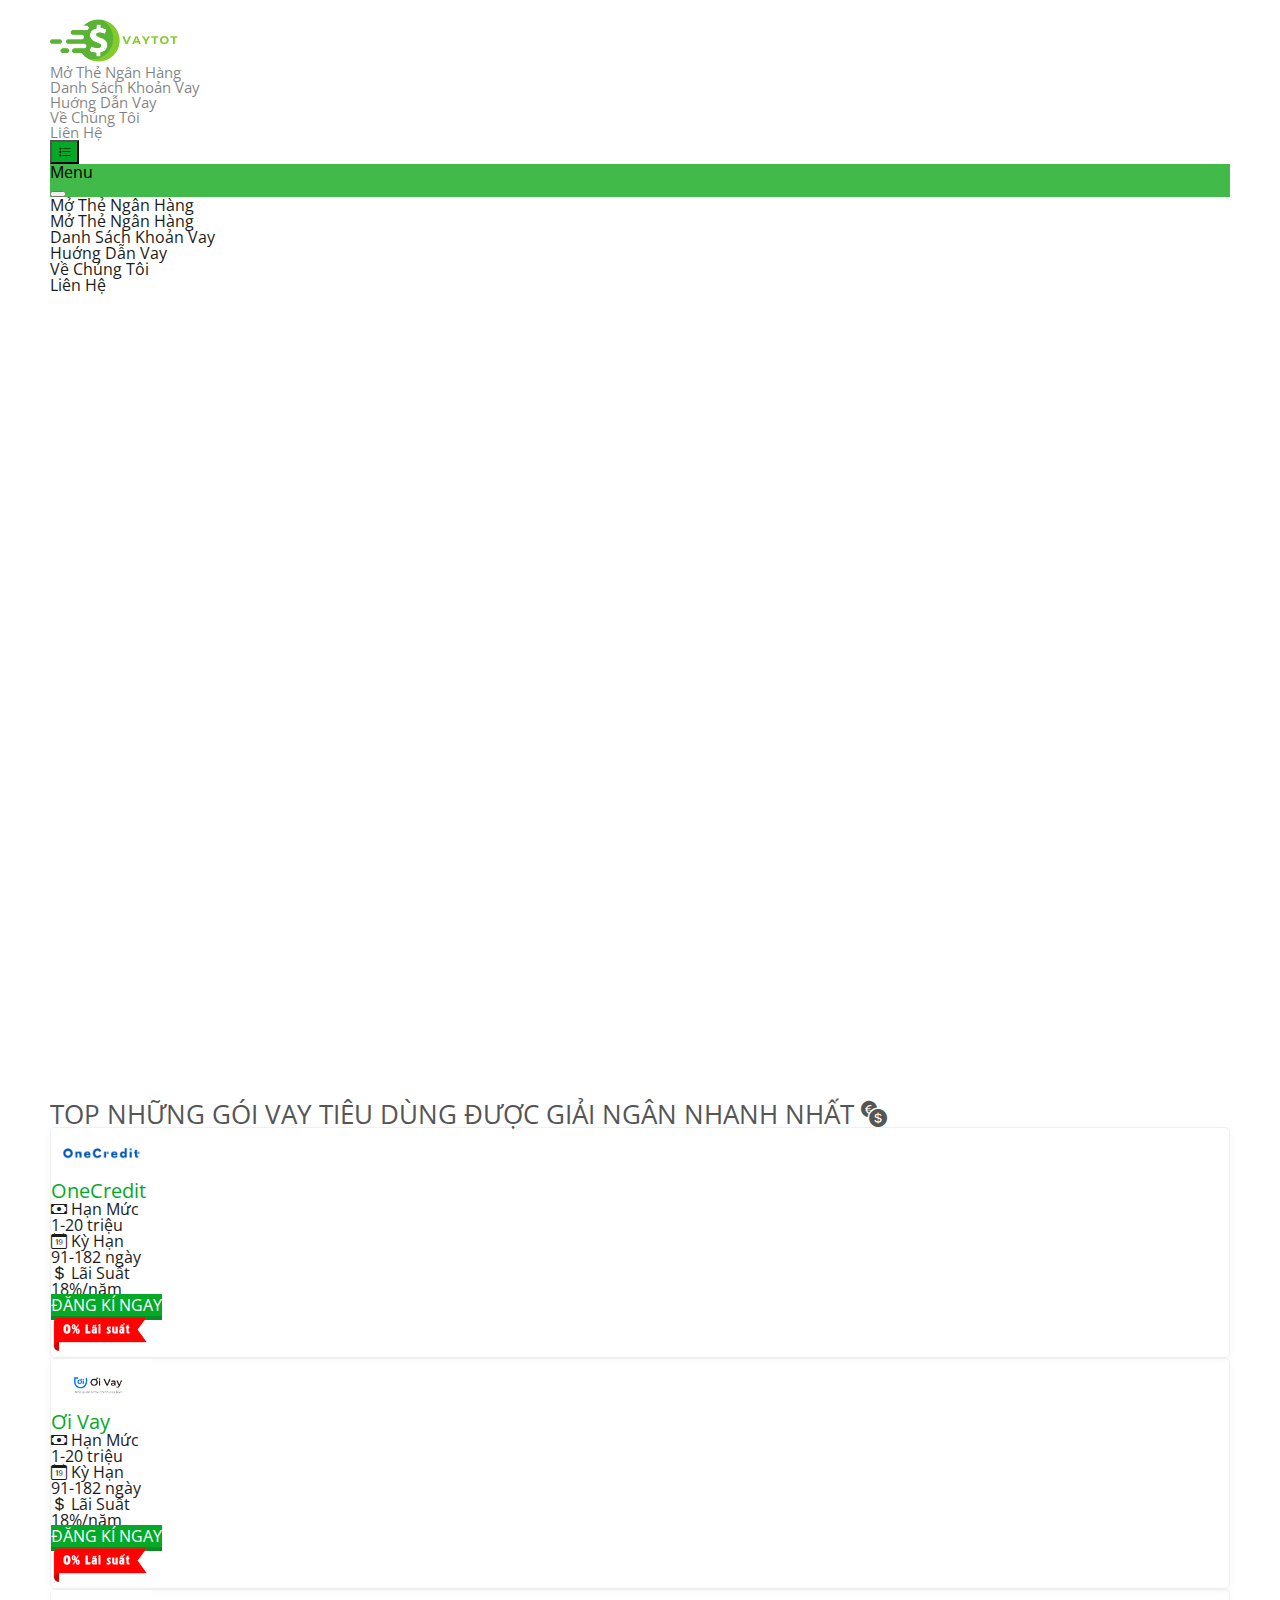
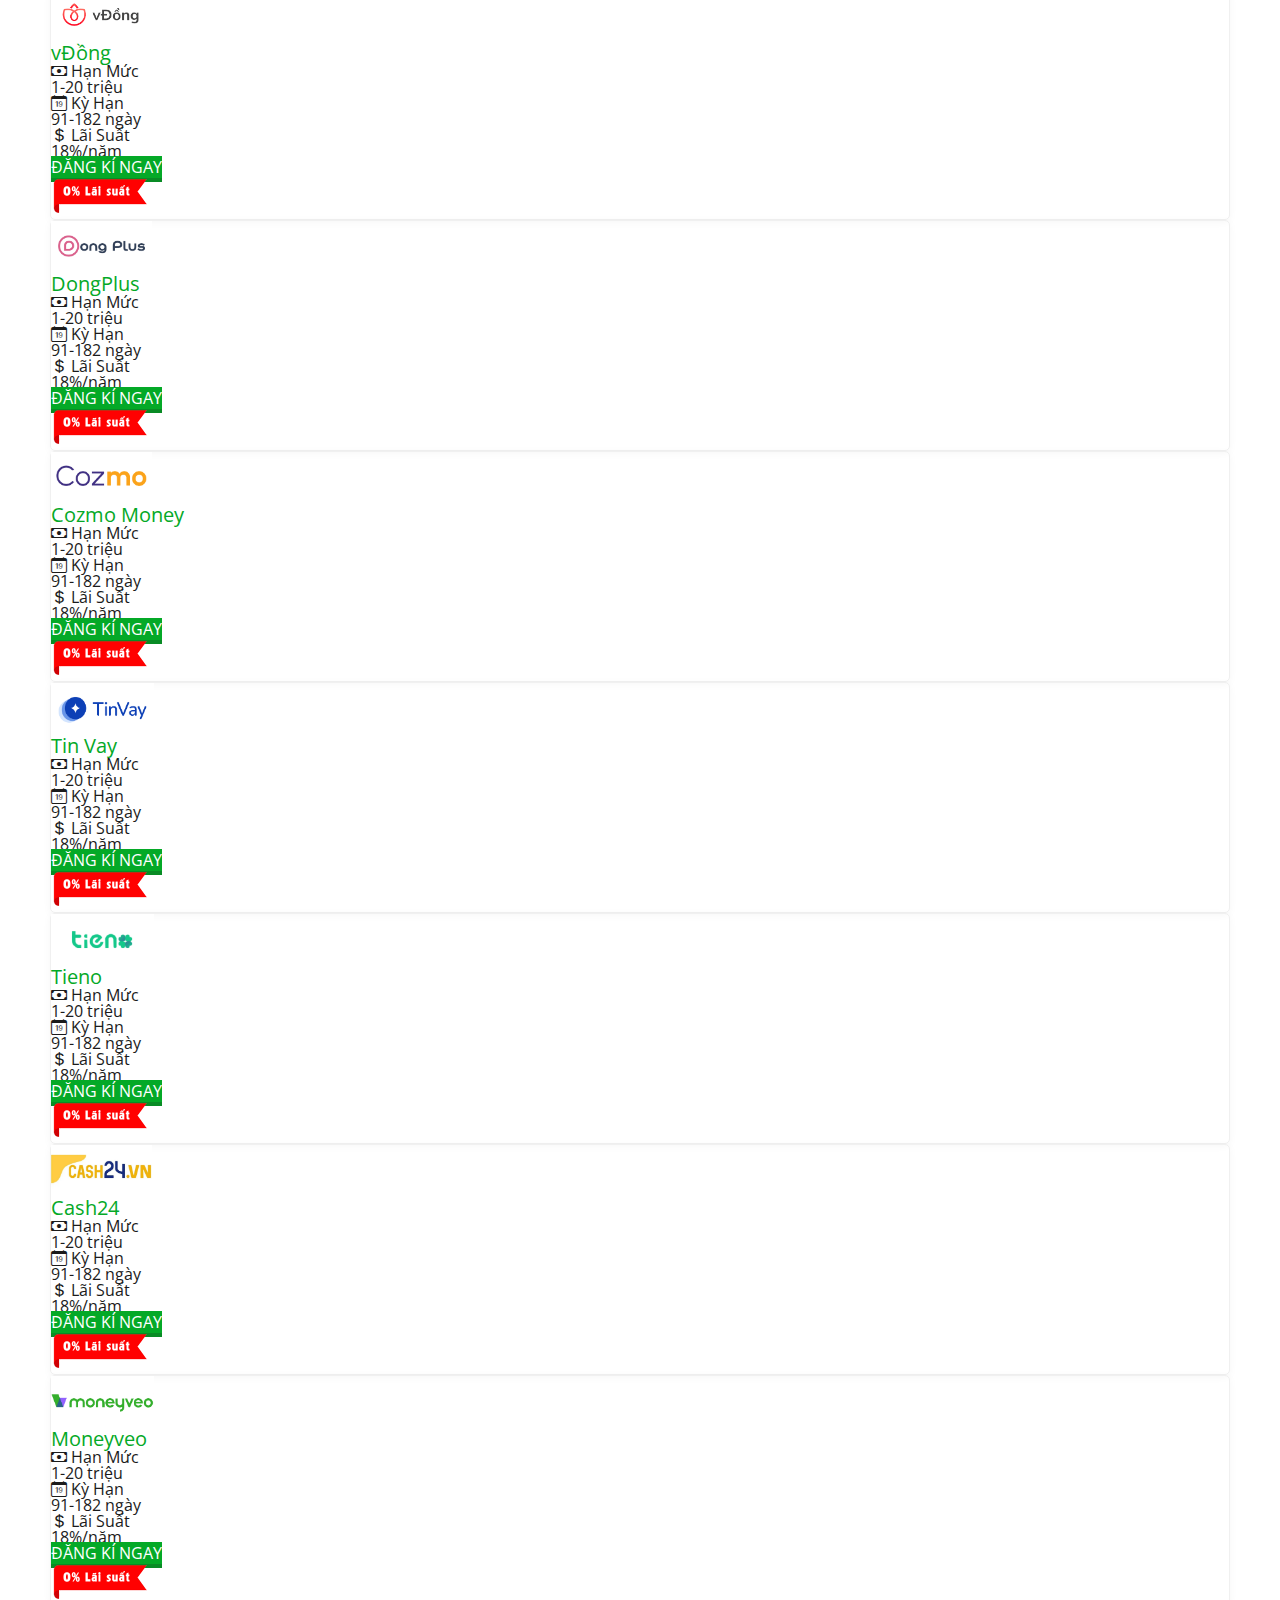
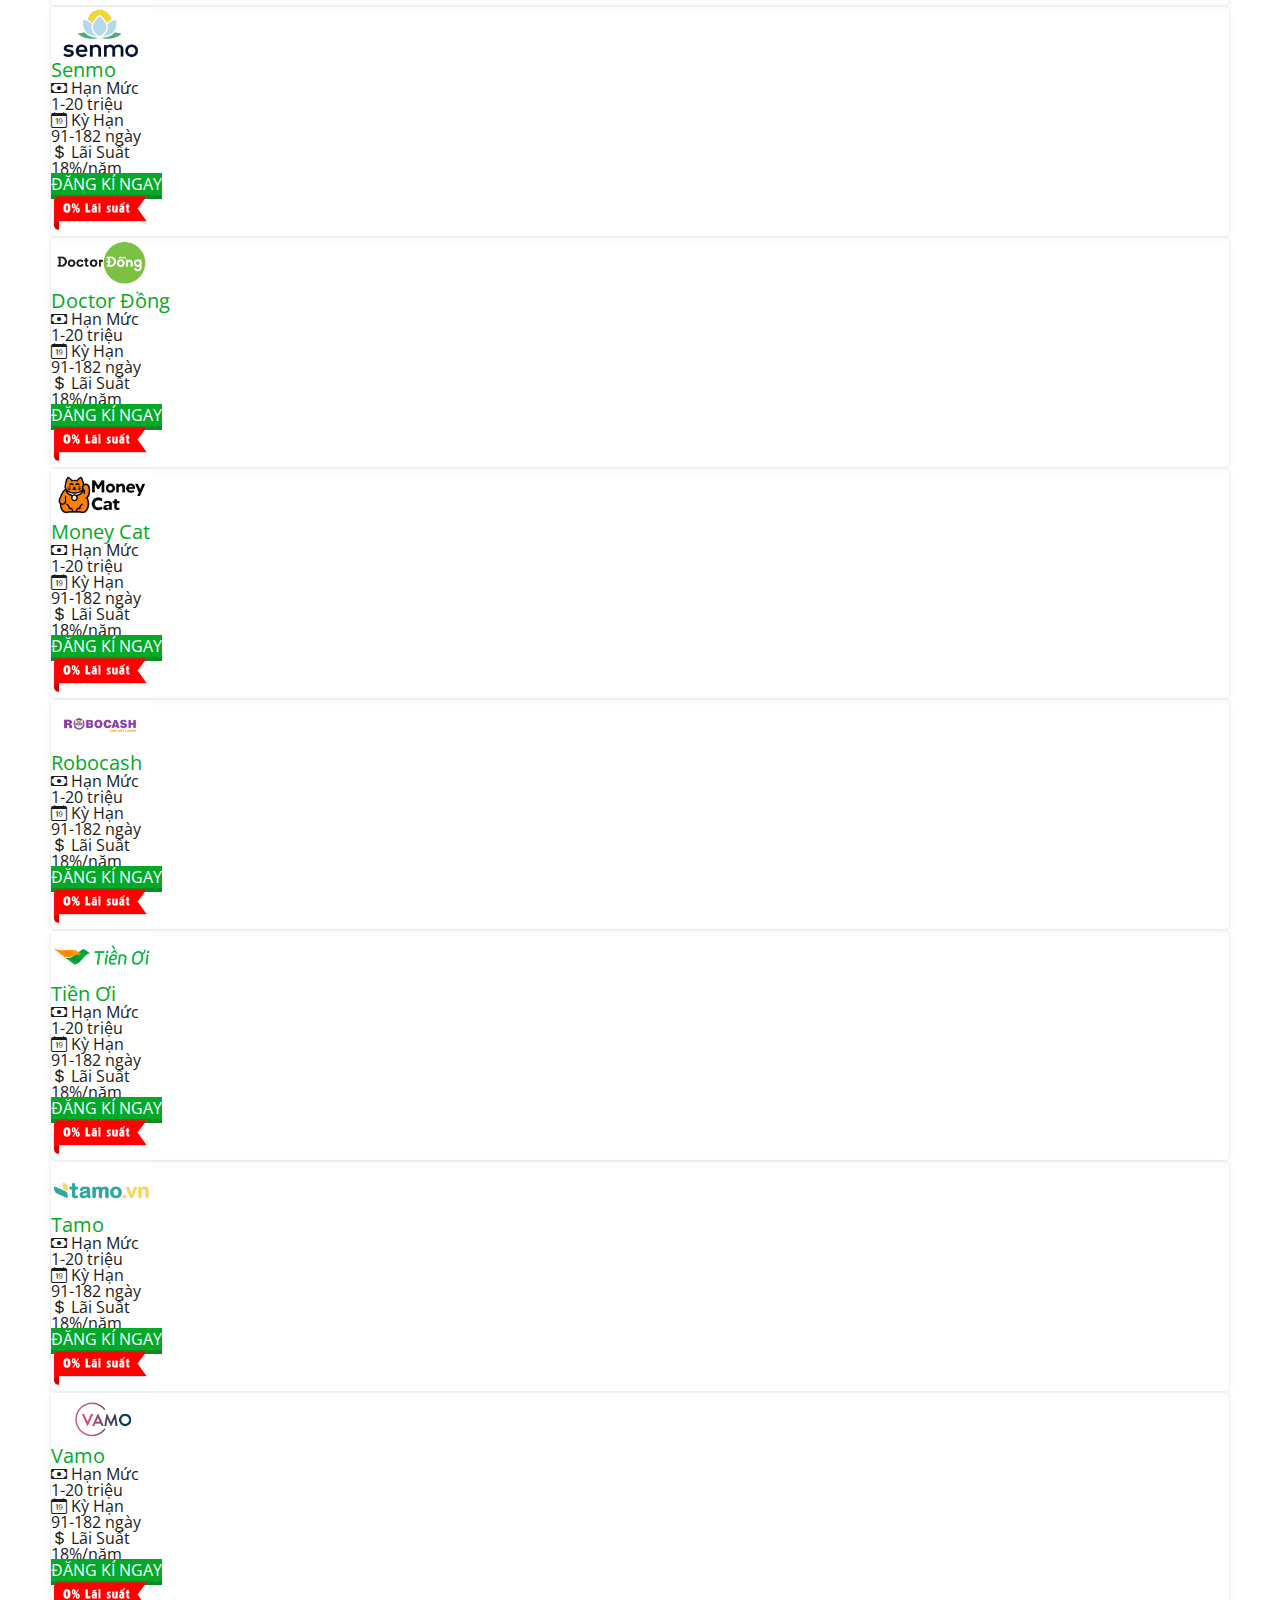
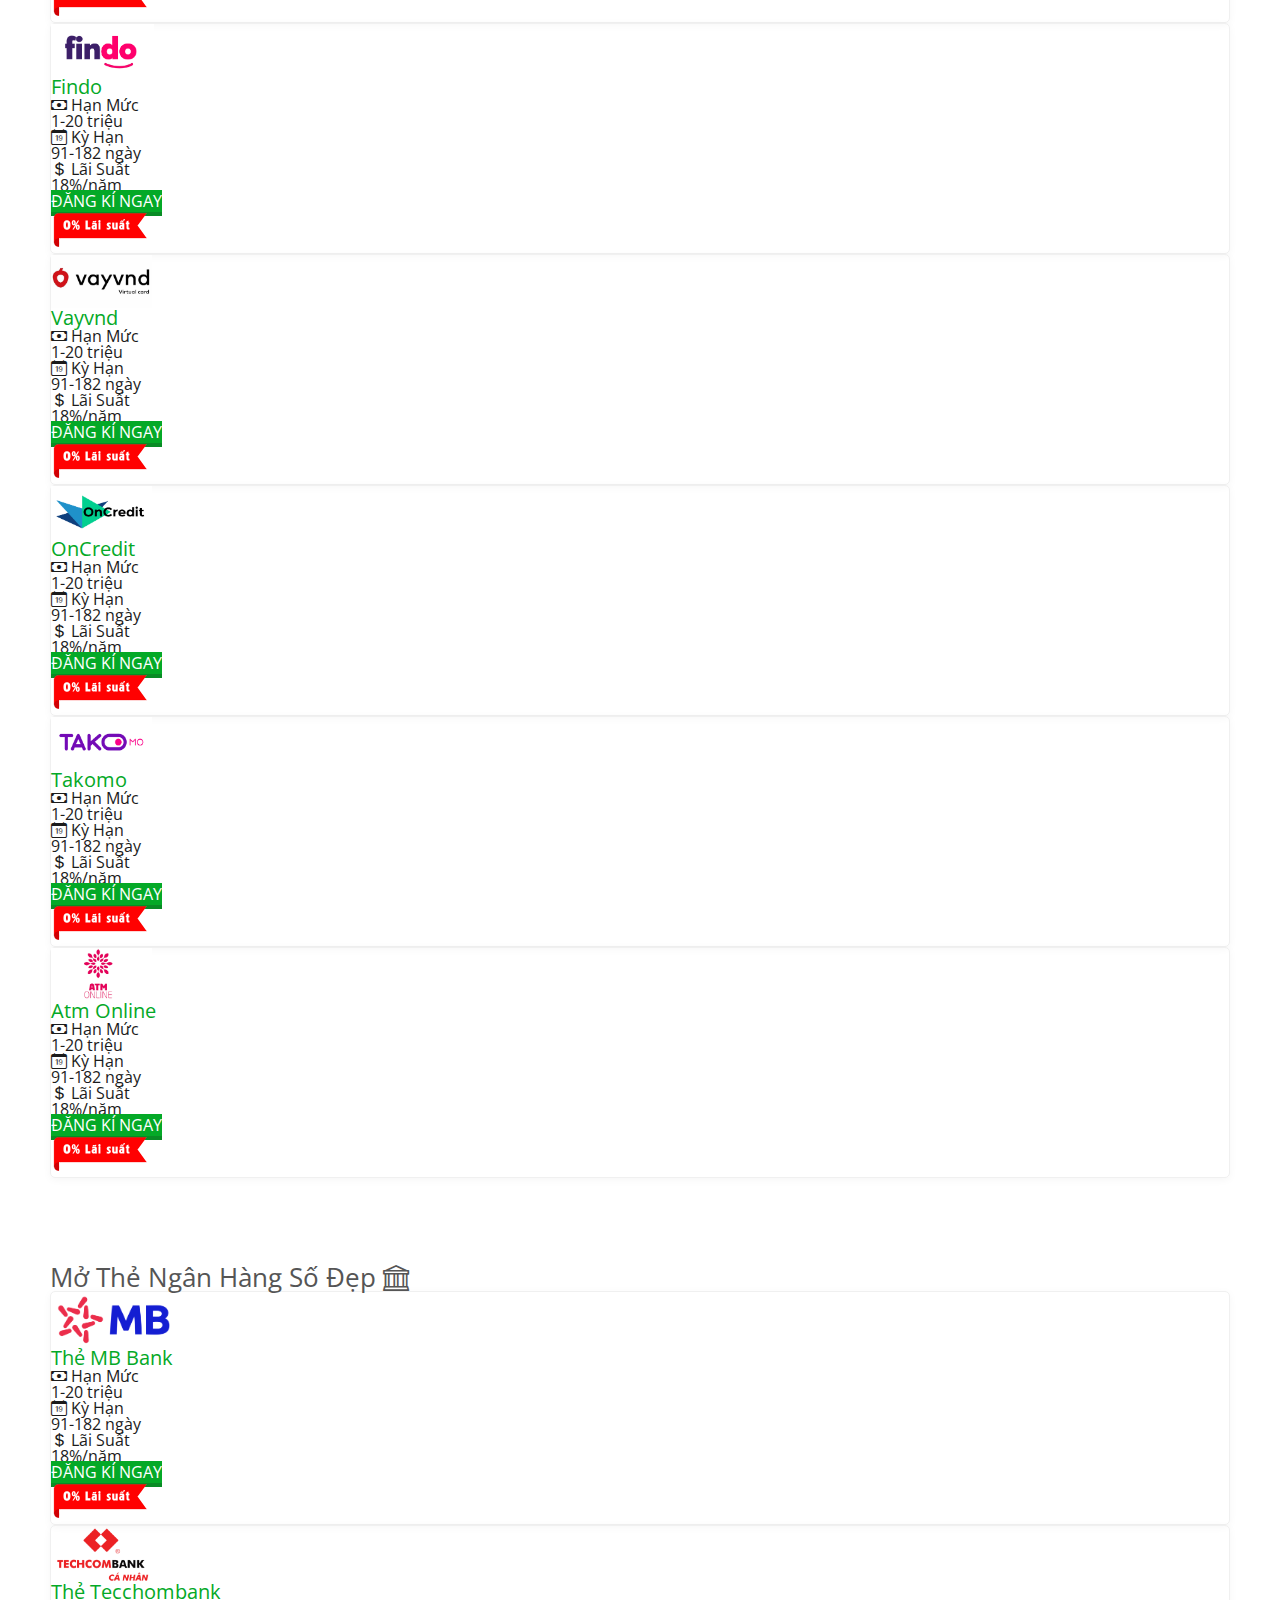
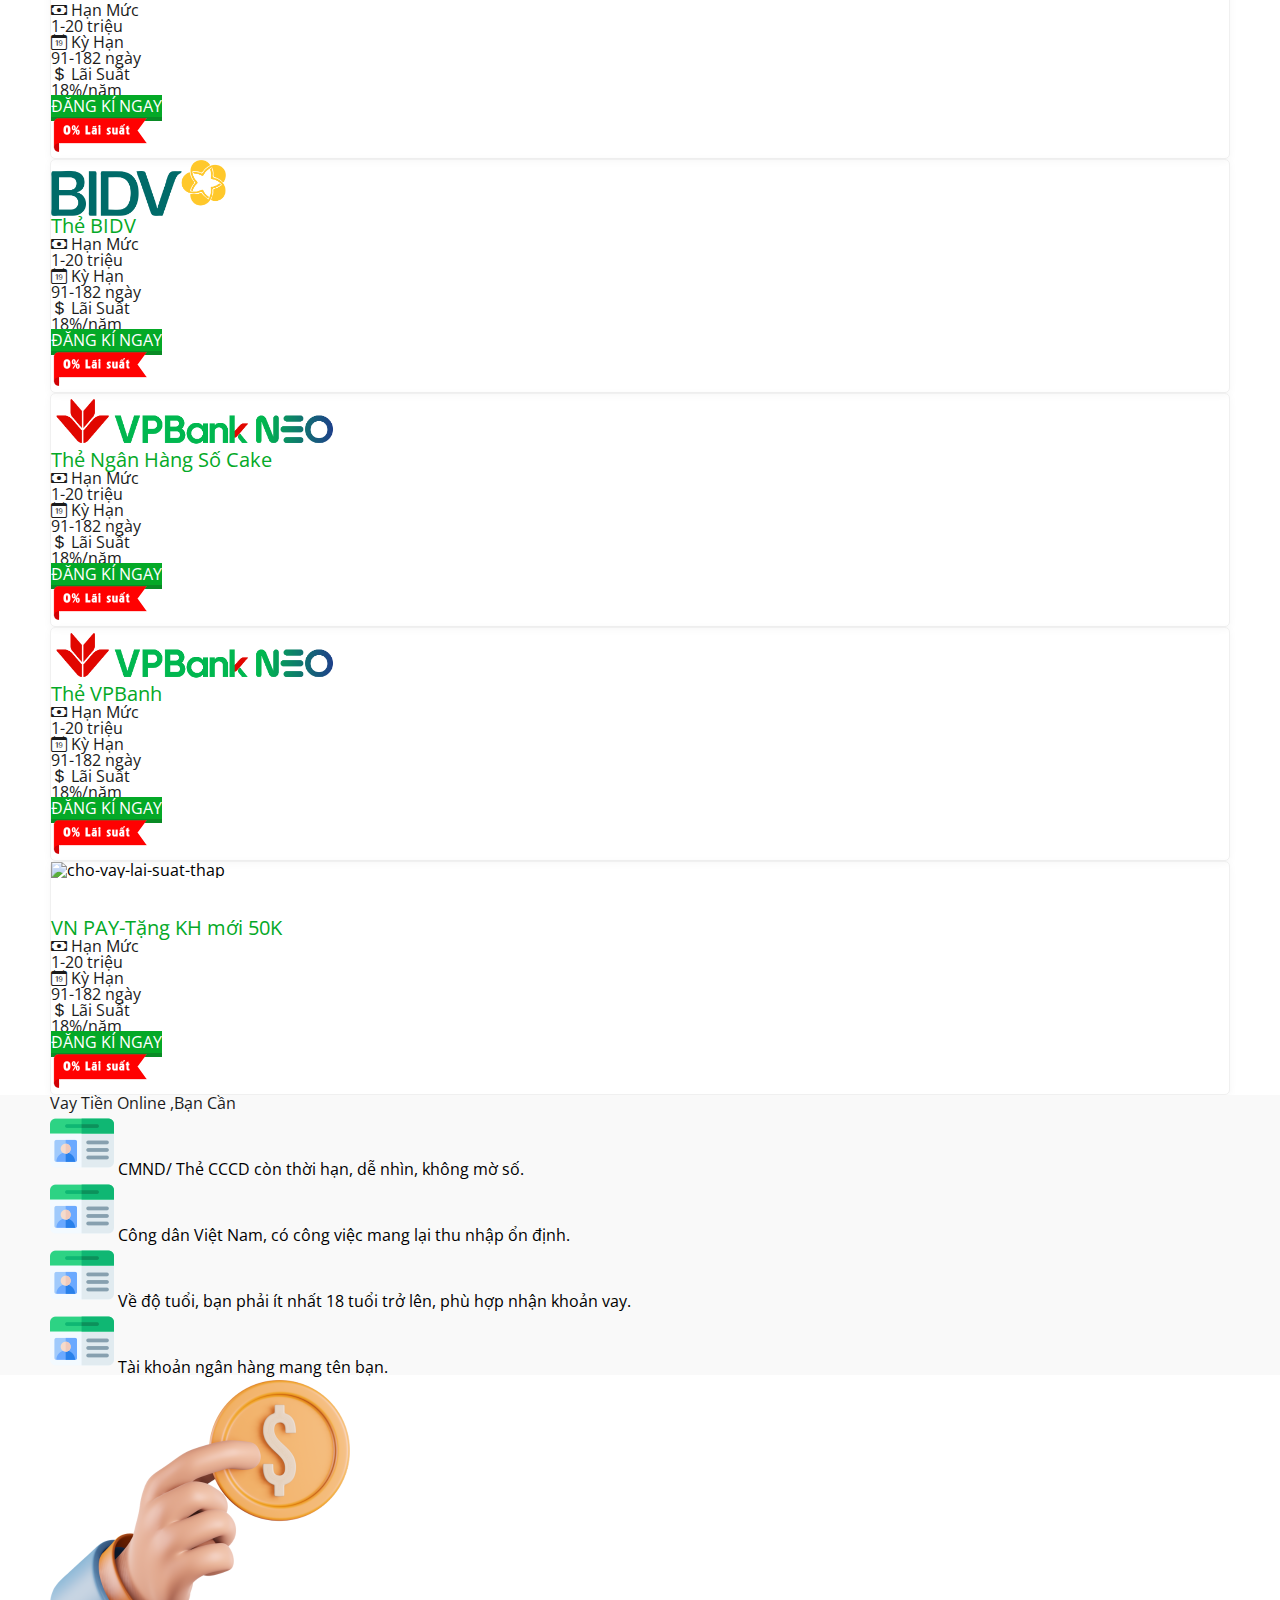
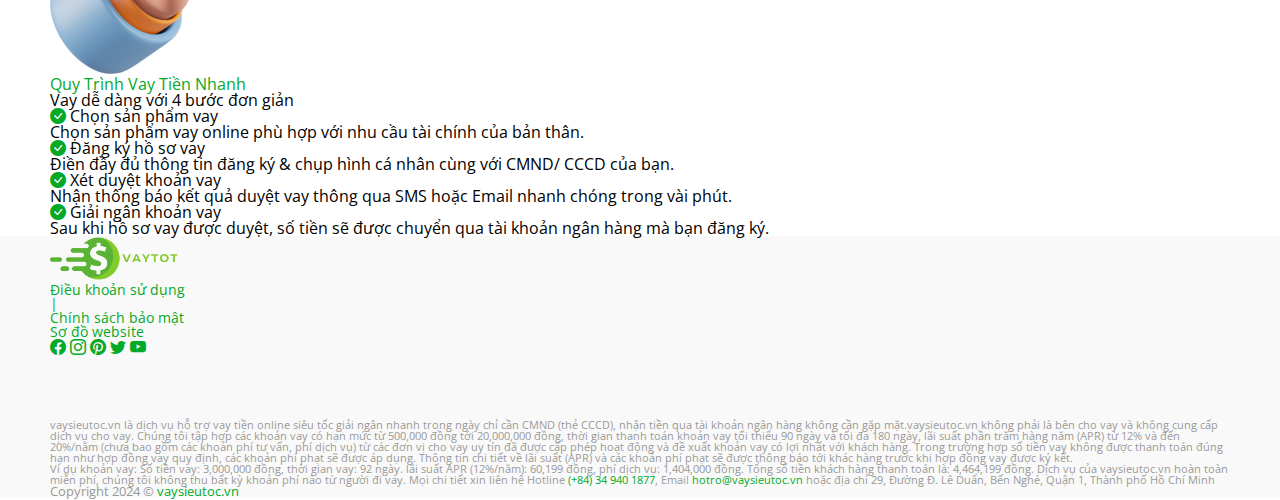
==== index.html @ 6a21a034 "first commit2" ====
<!DOCTYPE html>
<html lang="en">

<head>
    <meta charset="UTF-8">
    <meta name="viewport" content="width=device-width, initial-scale=1.0">


    <link href="https://cdn.jsdelivr.net/npm/bootstrap@5.3.0-alpha3/dist/css/bootstrap.min.css" rel="stylesheet"
        integrity="sha384-KK94CHFLLe+nY2dmCWGMq91rCGa5gtU4mk92HdvYe+M/SXH301p5ILy+dN9+nJOZ" crossorigin="anonymous">

    <link rel="stylesheet" href="owlcarousel/owl.carousel.min.css">
    <link rel="stylesheet" href="owlcarousel/owl.theme.default.min.css">

    <link rel="stylesheet" href="https://cdn.jsdelivr.net/npm/bootstrap-icons@1.10.3/font/bootstrap-icons.css">
    <link rel="stylesheet" href="https://cdnjs.cloudflare.com/ajax/libs/animate.css/4.1.1/animate.min.css" />


    <!-- <link rel="stylesheet" type="text/css" href="css/reset.css" /> -->
    <link rel="stylesheet" type="text/css" href="css/style.css" />
    <link rel="stylesheet" type="text/css" href="css/mystyle.css" />

    <script src="public/js/jquery.js"></script>

    <script src="https://cdn.jsdelivr.net/npm/bootstrap@5.3.0-alpha3/dist/js/bootstrap.bundle.min.js"
        integrity="sha384-ENjdO4Dr2bkBIFxQpeoTz1HIcje39Wm4jDKdf19U8gI4ddQ3GYNS7NTKfAdVQSZe"
        crossorigin="anonymous"></script>

    <script src="https://cdn.jsdelivr.net/npm/@popperjs/core@2.11.8/dist/umd/popper.min.js"></script>


    <script src="owlcarousel/owl.carousel.min.js"></script>
    <script src="https://cdnjs.cloudflare.com/ajax/libs/wow/1.1.2/wow.min.js"
        integrity="sha512-Eak/29OTpb36LLo2r47IpVzPBLXnAMPAVypbSZiZ4Qkf8p/7S/XRG5xp7OKWPPYfJT6metI+IORkR5G8F900+g=="
        crossorigin="anonymous" referrerpolicy="no-referrer"></script>

    <title>Vay Siêu Tốc</title>
</head>

<style>
    .btn_to_top:hover {

        background-color: var(--c_green-first) !important;

        color: #fff !important;
        cursor: pointer;
        ;
    }


    .btn_to_top:hover i {
        color: #fff !important;

    }




    .banner .owl-nav {
        display: flex !important;
        position: absolute !important;
        top: 50% !important;
        transform: translateY(-50%) !important;
        justify-content: space-between !important;
        width: 100%;
    }



    .banner .owl-prev span,
    .outstanding .owl-prev span {

        font-weight: bold;
        font-size: 50px;
        padding: 4px 8px;
        color: #fff;
        color: var(--c_green-secondary);


    }

    .banner .owl-next span,
    .outstanding .owl-next span {

        font-size: 50px;
        padding: 4px 8px;
        font-weight: bold;


        color: var(--c_green-secondary);




    }



    /* header */

    .header-container.hang-up {

        position: fixed !important;
        width: 100% !important;
        background-color: rgba(255, 255, 255, 0.9) !important;
        box-shadow: 1px 1px 10px rgba(0, 0, 0, .15) !important;
        z-index: 5;
        top: 0 !important;

    }


    .menu-pc ul li:hover a {

        color: var(--c_green-first) !important;

    }


    .breadcrumb .breadcrumb-item+.breadcrumb-item::before {

        /* display: none !important; */
        content: "»";
    }




    .footer-brand {
        display: flex !important;
        flex-wrap: wrap;
        justify-content: space-between !important;

    }

    .footer-brand>li {
        font-size: 12px !important;
        width: 25% !important;
        margin: 5px 0px !important;
        font-weight: 400 !important;



    }

    .btn_to_top {
        display: none;
    }

    .owl-carousel .owl-stage-outer {

        box-shadow: rgba(0, 0, 0, 0.35) 0px 5px 15px;
    }

    @media (min-width: 768px) and (max-width: 1023px) {}

    @media (max-width: 767px) {


        .header-container .header {
            padding: 10px 0px !important;



        }






        .header .header_logo img {
            width: 120px !important;
        }



        .owl-carousel img {
            height: 150px !important;
        }


        .banner .owl-prev span,
        .outstanding .owl-prev span {


            font-size: 35px;



        }

        .banner .owl-next span,
        .outstanding .owl-next span {

            font-size: 35px;





        }





        .content h1 {
            font-size: 19px !important;
            line-height: 1.3;
        }





        .lend-money {
            width: 100% !important;
        }


        .procress-lend-wrapper {
            width: 100%;
        }

        .footer-logo {
            width: 50% !important;
        }

        .footer-logo img {
            width: 120px !important;
        }

        .footer-info {
            order: 1 !important;
            width: 100% !important;
            justify-content: flex-start !important;
            margin-top: 10px !important;


        }

        .footer-info li {
            font-size: 13px !important;
            font-weight: normal !important;
            text-align: left !important;
            margin: 0px 0px !important;
        }

        .footer-info li:nth-child(2) {
            margin-left: 5px !important;
        }

        .footer-info .schema-website {
            display: none !important;
        }

        .footer .footer-social {
            width: 50% !important;
            justify-content: flex-end;
        }

        .footer-brand {}

        .footer-policy {
            order: 2 !important;
        }

        .footer-end {
            order: 4 !important;
        }


    }

















    @media (min-width: 768px) and (max-width: 1023px) {}










    @media (max-width: 767px) {}
</style>



<body>

    <!-- header-top -->

    <div class="header-container row mx-0 px-0  ">

        <div class="my-container-1   ">

            <div class="header d-flex justify-content-between justify-content-lg-between  align-items-center 
            border-1 border-bottom " style="padding: 18px 0px;">
                <div class="header_logo">
                    <a href="/"> <img src="public/images/logoVaytot2.png" style="width: 129px;" alt="logo-main"></a>
                </div>

                <div class="menu-pc d-none d-sm-flex ">
                    <ul class="w-100 my-text-black-fourth fw-semibold d-flex justify-content-between fs-15">
                        <li class="d-flex align-items-center px-2">
                            <a class="" href="#"> Mở Thẻ Ngân Hàng</a>
                        </li>
                        <li class="d-flex align-items-center px-2">
                            <a class="" href="#"> Danh Sách Khoản Vay</a>
                        </li>
                        <li class="d-flex align-items-center px-2">
                            <a class="" href="#"> Huớng Dẫn Vay</a>
                        </li>
                        <li class="d-flex align-items-center px-2">
                            <a class="" href="#"> Về Chúng Tôi</a>
                        </li>
                        <li class="d-flex align-items-center ps-2 ">
                            <a class="" href="#"> Liên Hệ</a>
                        </li>


                    </ul>

                </div>

                <div class="menu-mobile  d-sm-none fs-1">


                    <button class="btn btn-primary my-bg-green-first" type="button" data-bs-toggle="offcanvas"
                        data-bs-target="#offcanvasExample" aria-controls="offcanvasExample">
                        <i class="bi bi-list-task fs-5"></i>
                    </button>

                    <div class="offcanvas offcanvas-start " tabindex="-1" id="offcanvasExample"
                        aria-labelledby="offcanvasExampleLabel">
                        <div class="offcanvas-header my-bg-green-secondary text-white">
                            <h5 class="offcanvas-title fs-5 fw-bold" id="offcanvasExampleLabel">Menu</h5>
                            <button type="button" class="btn-close fs-4 fw-bold " data-bs-dismiss="offcanvas"
                                aria-label="Close"></button>
                        </div>
                        <ul class="offcanvas-body w-100 fs-6 fw-bold " style="min-height: 800px !important;
                        background: #fff;">
                            <li class="d-flex align-items-center py-3 border-1 border-bottom my-text-black-first">
                                <a class="" href="#"> Mở Thẻ Ngân Hàng</a>
                            </li>

                            <li class="d-flex align-items-center py-3 border-1 border-bottom my-text-black-first">
                                <a class="" href="#"> Mở Thẻ Ngân Hàng</a>
                            </li>
                            <li class="d-flex align-items-center py-3 border-1 border-bottom my-text-black-first">
                                <a class="" href="#"> Danh Sách Khoản Vay</a>
                            </li>
                            <li class="d-flex align-items-center py-3 border-1 border-bottom my-text-black-first">
                                <a class="" href="#"> Huớng Dẫn Vay</a>
                            </li>
                            <li class="d-flex align-items-center py-3 border-1 border-bottom my-text-black-first">
                                <a class="" href=""> Về Chúng Tôi</a>
                            </li>
                            <li class="d-flex align-items-center py-3 border-1 border-bottom my-text-black-first ">
                                <a class="" href="#"> Liên Hệ</a>
                            </li>

                        </ul>
                    </div>


                </div>


            </div>
        </div>

    </div>


    <!-- <div class="bread-container py-1">

        <div class="my-container-1">
            <div class="bread " style="">
                <nav aria-label="breadcrumb">
                    <ol class="breadcrumb fw-medium">
                        <li class="breadcrumb-item fs-15 "><a class="my-text-green-first"
                                href="https://vaysieutoc.vn/">Home</a></li>
                        <li class="breadcrumb-item active fs-14">Vay</li>
                    </ol>
                </nav>
            </div>
        </div>
    </div> -->

    <div class="banner-wrapper mt-2 mt-sm-4">
        <div class="my-container-1">

            <div class="banner owl-carousel owl-theme w-100 py-2" id="carousel1">


                <div class="item__img text-center d-flex justify-content-center" style="">
                    <img src="public/images/banner2.png" class="object-fit-cover rounded-3"
                        style="height: 420px;width: 100%; " alt="">
                </div>
                <div class="item__img text-center d-flex justify-content-center">
                    <img src="public/images/banner3.png" class="object-fit-cover rounded-3"
                        style="height: 420px;width: 100%; " alt="">
                </div>




            </div>
        </div>
    </div>



    <div class="content-wrapper mb-5" style=" margin-top: 86px !important;">
        <div class="my-container-1">
            <div class="content">
                <h1 class=" my-text-black-third text-center fw-medium" style="font-size: 26px;">TOP NHỮNG GÓI VAY TIÊU
                    DÙNG ĐƯỢC GIẢI
                    NGÂN NHANH NHẤT <i class="bi bi-currency-exchange fs-3"></i>
                </h1>

                <div class="content-main row gx-0 gy-4 g-lg-4 mt-3 ">












                    <div class="col-12 col-lg-4 wow animate__animated  animate__backInUp">
                        <div class="item position-relative px-3 pb-3 " style="border: 1px solid #f0f0f0;
                        -webkit-box-shadow: 0 2px 8px rgb(0 0 0 / 4%);
                        box-shadow: 0 2px 8px rgb(0 0 0 / 4%);
                        border-radius: 5px;">
                            <a href="https://vaysieutoc.vn/onecredit/">
                                <div class="item__brand text-center" style="height: 53px;">
                                    <img src="public/images/logo1.png" class=" object-fit-cover w-auto"
                                        style="max-height: 100%;" alt="cho-vay-lai-suat-thap">
                                </div>
                                <div class="item__title my-text-green-first fw-bold text-center"
                                    style="font-size: 20px;">
                                    OneCredit</div>
                            </a>

                            <div class="item__description mt-4 my-text-black-first ">
                                <div class="field d-flex justify-content-between  my-3 ">
                                    <div class="field__name  fw-bold d-flex align-content-center">
                                        <i class="bi bi-cash"></i> <span class="fs-6 fw-semibold ms-1">Hạn Mức</span>
                                    </div>
                                    <div class="field_value">
                                        1-20 triệu
                                    </div>
                                </div>
                                <div class="field d-flex justify-content-between my-3 ">
                                    <div class="field__name  fw-bold d-flex align-content-center">
                                        <i class="bi bi-calendar-date"></i> <span class="fs-6 fw-semibold ms-1">Kỳ
                                            Hạn</span>
                                    </div>
                                    <div class="field_value">
                                        91-182 ngày
                                    </div>

                                </div>

                                <div class="field d-flex justify-content-between my-3 ">
                                    <div class="field__name  fw-bold d-flex align-content-center">
                                        <i class="bi bi-currency-dollar"></i> <span class="fs-6 fw-semibold ms-1">Lãi
                                            Suất</span>
                                    </div>
                                    <div class="field_value">
                                        18%/năm
                                    </div>

                                </div>
                            </div>
                            <a href="https://vaysieutoc.vn/go/onecredit"
                                class=" d-block item__btn btn my-bg-green-first w-100 text-wh fw-bold " style="color: #fff !important;
                            
                            box-shadow: 0 4px 0 0 #098b25;
                            
                            
                            
                            ">

                                ĐĂNG KÍ NGAY
                            </a>

                            <div class="item__promotion  position-absolute " style="top:-4%; left: -2%;">
                                <img src="public/images/promotion.png" style="width: 100px; height: 42px;" alt="">
                            </div>



                        </div>

                    </div>


                    <div class="col-12 col-lg-4 wow animate__animated  animate__backInUp">
                        <div class="item position-relative px-3 pb-3 " style="border: 1px solid #f0f0f0;
                        -webkit-box-shadow: 0 2px 8px rgb(0 0 0 / 4%);
                        box-shadow: 0 2px 8px rgb(0 0 0 / 4%);
                        border-radius: 5px;">
                            <a href="https://vaysieutoc.vn/oi-vay/">
                                <div class="item__brand text-center" style="height: 53px;">
                                    <img src="public/images/logo2.png" class=" object-fit-cover w-auto"
                                        style="max-height: 100%;" alt="cho-vay-lai-suat-thap">
                                </div>
                                <div class="item__title my-text-green-first fw-bold text-center"
                                    style="font-size: 20px;">
                                    Ơi Vay</div>
                            </a>

                            <div class="item__description mt-4 my-text-black-first ">
                                <div class="field d-flex justify-content-between  my-3 ">
                                    <div class="field__name  fw-bold d-flex align-content-center">
                                        <i class="bi bi-cash"></i> <span class="fs-6 fw-semibold ms-1">Hạn Mức</span>
                                    </div>
                                    <div class="field_value">
                                        1-20 triệu
                                    </div>
                                </div>
                                <div class="field d-flex justify-content-between my-3 ">
                                    <div class="field__name  fw-bold d-flex align-content-center">
                                        <i class="bi bi-calendar-date"></i> <span class="fs-6 fw-semibold ms-1">Kỳ
                                            Hạn</span>
                                    </div>
                                    <div class="field_value">
                                        91-182 ngày
                                    </div>

                                </div>

                                <div class="field d-flex justify-content-between my-3 ">
                                    <div class="field__name  fw-bold d-flex align-content-center">
                                        <i class="bi bi-currency-dollar"></i> <span class="fs-6 fw-semibold ms-1">Lãi
                                            Suất</span>
                                    </div>
                                    <div class="field_value">
                                        18%/năm
                                    </div>

                                </div>
                            </div>
                            <a href="https://vaysieutoc.vn/go/oivay"
                                class=" d-block item__btn btn my-bg-green-first w-100 text-wh fw-bold " style="color: #fff !important;
                            
                            box-shadow: 0 4px 0 0 #098b25;
                            
                            
                            
                            ">

                                ĐĂNG KÍ NGAY
                            </a>

                            <div class="item__promotion  position-absolute " style="top:-4%; left: -2%;">
                                <img src="public/images/promotion.png" style="width: 100px; height: 42px;" alt="">
                            </div>



                        </div>

                    </div>

                    <div class="col-12 col-lg-4 wow animate__animated  animate__backInUp">
                        <div class="item position-relative px-3 pb-3 " style="border: 1px solid #f0f0f0;
                        -webkit-box-shadow: 0 2px 8px rgb(0 0 0 / 4%);
                        box-shadow: 0 2px 8px rgb(0 0 0 / 4%);
                        border-radius: 5px;">
                            <a href="https://vaysieutoc.vn/vdong/">
                                <div class="item__brand text-center" style="height: 53px;">
                                    <img src="public/images/logo3.png" class=" object-fit-cover w-auto"
                                        style="max-height: 100%;" alt="cho-vay-lai-suat-thap">
                                </div>
                                <div class="item__title my-text-green-first fw-bold text-center"
                                    style="font-size: 20px;">
                                    vĐồng</div>
                            </a>

                            <div class="item__description mt-4 my-text-black-first ">
                                <div class="field d-flex justify-content-between  my-3 ">
                                    <div class="field__name  fw-bold d-flex align-content-center">
                                        <i class="bi bi-cash"></i> <span class="fs-6 fw-semibold ms-1">Hạn Mức</span>
                                    </div>
                                    <div class="field_value">
                                        1-20 triệu
                                    </div>
                                </div>
                                <div class="field d-flex justify-content-between my-3 ">
                                    <div class="field__name  fw-bold d-flex align-content-center">
                                        <i class="bi bi-calendar-date"></i> <span class="fs-6 fw-semibold ms-1">Kỳ
                                            Hạn</span>
                                    </div>
                                    <div class="field_value">
                                        91-182 ngày
                                    </div>

                                </div>

                                <div class="field d-flex justify-content-between my-3 ">
                                    <div class="field__name  fw-bold d-flex align-content-center">
                                        <i class="bi bi-currency-dollar"></i> <span class="fs-6 fw-semibold ms-1">Lãi
                                            Suất</span>
                                    </div>
                                    <div class="field_value">
                                        18%/năm
                                    </div>

                                </div>
                            </div>
                            <a href="https://vaysieutoc.vn/go/vdong"
                                class=" d-block item__btn btn my-bg-green-first w-100 text-wh fw-bold " style="color: #fff !important;
                            
                            box-shadow: 0 4px 0 0 #098b25;
                            
                            
                            
                            ">

                                ĐĂNG KÍ NGAY
                            </a>

                            <div class="item__promotion  position-absolute " style="top:-4%; left: -2%;">
                                <img src="public/images/promotion.png" style="width: 100px; height: 42px;" alt="">
                            </div>



                        </div>

                    </div>

                    <div class="col-12 col-lg-4 wow animate__animated  animate__backInUp">
                        <div class="item position-relative px-3 pb-3 " style="border: 1px solid #f0f0f0;
                        -webkit-box-shadow: 0 2px 8px rgb(0 0 0 / 4%);
                        box-shadow: 0 2px 8px rgb(0 0 0 / 4%);
                        border-radius: 5px;">
                            <a href="https://vaysieutoc.vn/dongplus/">
                                <div class="item__brand text-center" style="height: 53px;">
                                    <img src="public/images/logo4.png" class=" object-fit-cover w-auto"
                                        style="max-height: 100%;" alt="cho-vay-lai-suat-thap">
                                </div>
                                <div class="item__title my-text-green-first fw-bold text-center"
                                    style="font-size: 20px;">
                                    DongPlus</div>
                            </a>

                            <div class="item__description mt-4 my-text-black-first ">
                                <div class="field d-flex justify-content-between  my-3 ">
                                    <div class="field__name  fw-bold d-flex align-content-center">
                                        <i class="bi bi-cash"></i> <span class="fs-6 fw-semibold ms-1">Hạn Mức</span>
                                    </div>
                                    <div class="field_value">
                                        1-20 triệu
                                    </div>
                                </div>
                                <div class="field d-flex justify-content-between my-3 ">
                                    <div class="field__name  fw-bold d-flex align-content-center">
                                        <i class="bi bi-calendar-date"></i> <span class="fs-6 fw-semibold ms-1">Kỳ
                                            Hạn</span>
                                    </div>
                                    <div class="field_value">
                                        91-182 ngày
                                    </div>

                                </div>

                                <div class="field d-flex justify-content-between my-3 ">
                                    <div class="field__name  fw-bold d-flex align-content-center">
                                        <i class="bi bi-currency-dollar"></i> <span class="fs-6 fw-semibold ms-1">Lãi
                                            Suất</span>
                                    </div>
                                    <div class="field_value">
                                        18%/năm
                                    </div>

                                </div>
                            </div>
                            <a href="https://vaysieutoc.vn/go/dongplus"
                                class=" d-block item__btn btn my-bg-green-first w-100 text-wh fw-bold " style="color: #fff !important;
                            
                            box-shadow: 0 4px 0 0 #098b25;
                            
                            
                            
                            ">

                                ĐĂNG KÍ NGAY
                            </a>

                            <div class="item__promotion  position-absolute " style="top:-4%; left: -2%;">
                                <img src="public/images/promotion.png" style="width: 100px; height: 42px;" alt="">
                            </div>



                        </div>

                    </div>

                    <div class="col-12 col-lg-4 wow animate__animated  animate__backInUp">
                        <div class="item position-relative px-3 pb-3 " style="border: 1px solid #f0f0f0;
                        -webkit-box-shadow: 0 2px 8px rgb(0 0 0 / 4%);
                        box-shadow: 0 2px 8px rgb(0 0 0 / 4%);
                        border-radius: 5px;">
                            <a href="https://vaysieutoc.vn/cozmo-money/">
                                <div class="item__brand text-center" style="height: 53px;">
                                    <img src="public/images/logo5.png" class=" object-fit-cover w-auto"
                                        style="max-height: 100%;" alt="cho-vay-lai-suat-thap">
                                </div>
                                <div class="item__title my-text-green-first fw-bold text-center"
                                    style="font-size: 20px;">
                                    Cozmo Money</div>
                            </a>

                            <div class="item__description mt-4 my-text-black-first ">
                                <div class="field d-flex justify-content-between  my-3 ">
                                    <div class="field__name  fw-bold d-flex align-content-center">
                                        <i class="bi bi-cash"></i> <span class="fs-6 fw-semibold ms-1">Hạn Mức</span>
                                    </div>
                                    <div class="field_value">
                                        1-20 triệu
                                    </div>
                                </div>
                                <div class="field d-flex justify-content-between my-3 ">
                                    <div class="field__name  fw-bold d-flex align-content-center">
                                        <i class="bi bi-calendar-date"></i> <span class="fs-6 fw-semibold ms-1">Kỳ
                                            Hạn</span>
                                    </div>
                                    <div class="field_value">
                                        91-182 ngày
                                    </div>

                                </div>

                                <div class="field d-flex justify-content-between my-3 ">
                                    <div class="field__name  fw-bold d-flex align-content-center">
                                        <i class="bi bi-currency-dollar"></i> <span class="fs-6 fw-semibold ms-1">Lãi
                                            Suất</span>
                                    </div>
                                    <div class="field_value">
                                        18%/năm
                                    </div>

                                </div>
                            </div>
                            <a href="https://vaysieutoc.vn/go/cozmo"
                                class=" d-block item__btn btn my-bg-green-first w-100 text-wh fw-bold " style="color: #fff !important;
                            
                            box-shadow: 0 4px 0 0 #098b25;
                            
                            
                            
                            ">

                                ĐĂNG KÍ NGAY
                            </a>

                            <div class="item__promotion  position-absolute " style="top:-4%; left: -2%;">
                                <img src="public/images/promotion.png" style="width: 100px; height: 42px;" alt="">
                            </div>



                        </div>

                    </div>


                    <div class="col-12 col-lg-4 wow animate__animated  animate__backInUp">
                        <div class="item position-relative px-3 pb-3 " style="border: 1px solid #f0f0f0;
                        -webkit-box-shadow: 0 2px 8px rgb(0 0 0 / 4%);
                        box-shadow: 0 2px 8px rgb(0 0 0 / 4%);
                        border-radius: 5px;">
                            <a href="https://vaysieutoc.vn/tinvay/">
                                <div class="item__brand text-center" style="height: 53px;">
                                    <img src="public/images/logo6.png" class=" object-fit-cover w-auto"
                                        style="max-height: 100%;" alt="cho-vay-lai-suat-thap">
                                </div>
                                <div class="item__title my-text-green-first fw-bold text-center"
                                    style="font-size: 20px;">
                                    Tin Vay</div>
                            </a>

                            <div class="item__description mt-4 my-text-black-first ">
                                <div class="field d-flex justify-content-between  my-3 ">
                                    <div class="field__name  fw-bold d-flex align-content-center">
                                        <i class="bi bi-cash"></i> <span class="fs-6 fw-semibold ms-1">Hạn Mức</span>
                                    </div>
                                    <div class="field_value">
                                        1-20 triệu
                                    </div>
                                </div>
                                <div class="field d-flex justify-content-between my-3 ">
                                    <div class="field__name  fw-bold d-flex align-content-center">
                                        <i class="bi bi-calendar-date"></i> <span class="fs-6 fw-semibold ms-1">Kỳ
                                            Hạn</span>
                                    </div>
                                    <div class="field_value">
                                        91-182 ngày
                                    </div>

                                </div>

                                <div class="field d-flex justify-content-between my-3 ">
                                    <div class="field__name  fw-bold d-flex align-content-center">
                                        <i class="bi bi-currency-dollar"></i> <span class="fs-6 fw-semibold ms-1">Lãi
                                            Suất</span>
                                    </div>
                                    <div class="field_value">
                                        18%/năm
                                    </div>

                                </div>
                            </div>
                            <a href="https://vaysieutoc.vn/go/tinvay/"
                                class=" d-block item__btn btn my-bg-green-first w-100 text-wh fw-bold " style="color: #fff !important;
                            
                            box-shadow: 0 4px 0 0 #098b25;
                            
                            
                            
                            ">

                                ĐĂNG KÍ NGAY
                            </a>

                            <div class="item__promotion  position-absolute " style="top:-4%; left: -2%;">
                                <img src="public/images/promotion.png" style="width: 100px; height: 42px;" alt="">
                            </div>



                        </div>

                    </div>
                    <div class="col-12 col-lg-4 wow animate__animated  animate__backInUp">
                        <div class="item position-relative px-3 pb-3 " style="border: 1px solid #f0f0f0;
                        -webkit-box-shadow: 0 2px 8px rgb(0 0 0 / 4%);
                        box-shadow: 0 2px 8px rgb(0 0 0 / 4%);
                        border-radius: 5px;">
                            <a href="https://vaysieutoc.vn/tieno/">
                                <div class="item__brand text-center" style="height: 53px;">
                                    <img src="public/images/logo7.png" class=" object-fit-cover w-auto"
                                        style="max-height: 100%;" alt="cho-vay-lai-suat-thap">
                                </div>
                                <div class="item__title my-text-green-first fw-bold text-center"
                                    style="font-size: 20px;">
                                    Tieno</div>
                            </a>

                            <div class="item__description mt-4 my-text-black-first ">
                                <div class="field d-flex justify-content-between  my-3 ">
                                    <div class="field__name  fw-bold d-flex align-content-center">
                                        <i class="bi bi-cash"></i> <span class="fs-6 fw-semibold ms-1">Hạn Mức</span>
                                    </div>
                                    <div class="field_value">
                                        1-20 triệu
                                    </div>
                                </div>
                                <div class="field d-flex justify-content-between my-3 ">
                                    <div class="field__name  fw-bold d-flex align-content-center">
                                        <i class="bi bi-calendar-date"></i> <span class="fs-6 fw-semibold ms-1">Kỳ
                                            Hạn</span>
                                    </div>
                                    <div class="field_value">
                                        91-182 ngày
                                    </div>

                                </div>

                                <div class="field d-flex justify-content-between my-3 ">
                                    <div class="field__name  fw-bold d-flex align-content-center">
                                        <i class="bi bi-currency-dollar"></i> <span class="fs-6 fw-semibold ms-1">Lãi
                                            Suất</span>
                                    </div>
                                    <div class="field_value">
                                        18%/năm
                                    </div>

                                </div>
                            </div>
                            <a href="https://vaysieutoc.vn/go/tieno/"
                                class=" d-block item__btn btn my-bg-green-first w-100 text-wh fw-bold " style="color: #fff !important;
                            
                            box-shadow: 0 4px 0 0 #098b25;
                            
                            
                            
                            ">

                                ĐĂNG KÍ NGAY
                            </a>

                            <div class="item__promotion  position-absolute " style="top:-4%; left: -2%;">
                                <img src="public/images/promotion.png" style="width: 100px; height: 42px;" alt="">
                            </div>



                        </div>

                    </div>
                    <div class="col-12 col-lg-4 wow animate__animated  animate__backInUp">
                        <div class="item position-relative px-3 pb-3 " style="border: 1px solid #f0f0f0;
                        -webkit-box-shadow: 0 2px 8px rgb(0 0 0 / 4%);
                        box-shadow: 0 2px 8px rgb(0 0 0 / 4%);
                        border-radius: 5px;">
                            <a href="https://vaysieutoc.vn/cash24/">
                                <div class="item__brand text-center" style="height: 53px;">
                                    <img src="public/images/logo8.png" class=" object-fit-cover w-auto"
                                        style="max-height: 100%;" alt="cho-vay-lai-suat-thap">
                                </div>
                                <div class="item__title my-text-green-first fw-bold text-center"
                                    style="font-size: 20px;">
                                    Cash24</div>
                            </a>

                            <div class="item__description mt-4 my-text-black-first ">
                                <div class="field d-flex justify-content-between  my-3 ">
                                    <div class="field__name  fw-bold d-flex align-content-center">
                                        <i class="bi bi-cash"></i> <span class="fs-6 fw-semibold ms-1">Hạn Mức</span>
                                    </div>
                                    <div class="field_value">
                                        1-20 triệu
                                    </div>
                                </div>
                                <div class="field d-flex justify-content-between my-3 ">
                                    <div class="field__name  fw-bold d-flex align-content-center">
                                        <i class="bi bi-calendar-date"></i> <span class="fs-6 fw-semibold ms-1">Kỳ
                                            Hạn</span>
                                    </div>
                                    <div class="field_value">
                                        91-182 ngày
                                    </div>

                                </div>

                                <div class="field d-flex justify-content-between my-3 ">
                                    <div class="field__name  fw-bold d-flex align-content-center">
                                        <i class="bi bi-currency-dollar"></i> <span class="fs-6 fw-semibold ms-1">Lãi
                                            Suất</span>
                                    </div>
                                    <div class="field_value">
                                        18%/năm
                                    </div>

                                </div>
                            </div>
                            <a href="https://vaysieutoc.vn/go/cash24/"
                                class=" d-block item__btn btn my-bg-green-first w-100 text-wh fw-bold " style="color: #fff !important;
                            
                            box-shadow: 0 4px 0 0 #098b25;
                            
                            
                            
                            ">

                                ĐĂNG KÍ NGAY
                            </a>

                            <div class="item__promotion  position-absolute " style="top:-4%; left: -2%;">
                                <img src="public/images/promotion.png" style="width: 100px; height: 42px;" alt="">
                            </div>



                        </div>

                    </div>
                    <div class="col-12 col-lg-4 wow animate__animated  animate__backInUp">
                        <div class="item position-relative px-3 pb-3 " style="border: 1px solid #f0f0f0;
                        -webkit-box-shadow: 0 2px 8px rgb(0 0 0 / 4%);
                        box-shadow: 0 2px 8px rgb(0 0 0 / 4%);
                        border-radius: 5px;">
                            <a href="https://vaysieutoc.vn/moneyveo/">
                                <div class="item__brand text-center" style="height: 53px;">
                                    <img src="public/images/logo9.png" class=" object-fit-cover w-auto"
                                        style="max-height: 100%;" alt="cho-vay-lai-suat-thap">
                                </div>
                                <div class="item__title my-text-green-first fw-bold text-center"
                                    style="font-size: 20px;">
                                    Moneyveo</div>
                            </a>

                            <div class="item__description mt-4 my-text-black-first ">
                                <div class="field d-flex justify-content-between  my-3 ">
                                    <div class="field__name  fw-bold d-flex align-content-center">
                                        <i class="bi bi-cash"></i> <span class="fs-6 fw-semibold ms-1">Hạn Mức</span>
                                    </div>
                                    <div class="field_value">
                                        1-20 triệu
                                    </div>
                                </div>
                                <div class="field d-flex justify-content-between my-3 ">
                                    <div class="field__name  fw-bold d-flex align-content-center">
                                        <i class="bi bi-calendar-date"></i> <span class="fs-6 fw-semibold ms-1">Kỳ
                                            Hạn</span>
                                    </div>
                                    <div class="field_value">
                                        91-182 ngày
                                    </div>

                                </div>

                                <div class="field d-flex justify-content-between my-3 ">
                                    <div class="field__name  fw-bold d-flex align-content-center">
                                        <i class="bi bi-currency-dollar"></i> <span class="fs-6 fw-semibold ms-1">Lãi
                                            Suất</span>
                                    </div>
                                    <div class="field_value">
                                        18%/năm
                                    </div>

                                </div>
                            </div>
                            <a href="https://vaysieutoc.vn/go/moneyveo/"
                                class=" d-block item__btn btn my-bg-green-first w-100 text-wh fw-bold " style="color: #fff !important;
                            
                            box-shadow: 0 4px 0 0 #098b25;
                            
                            
                            
                            ">

                                ĐĂNG KÍ NGAY
                            </a>

                            <div class="item__promotion  position-absolute " style="top:-4%; left: -2%;">
                                <img src="public/images/promotion.png" style="width: 100px; height: 42px;" alt="">
                            </div>



                        </div>

                    </div>

                    <div class="col-12 col-lg-4 wow animate__animated  animate__backInUp">
                        <div class="item position-relative px-3 pb-3 " style="border: 1px solid #f0f0f0;
                        -webkit-box-shadow: 0 2px 8px rgb(0 0 0 / 4%);
                        box-shadow: 0 2px 8px rgb(0 0 0 / 4%);
                        border-radius: 5px;">
                            <a href="https://vaysieutoc.vn/senmo/">
                                <div class="item__brand text-center" style="height: 53px;">
                                    <img src="public/images/logo10.png" class=" object-fit-cover w-auto"
                                        style="max-height: 100%;" alt="cho-vay-lai-suat-thap">
                                </div>
                                <div class="item__title my-text-green-first fw-bold text-center"
                                    style="font-size: 20px;">
                                    Senmo</div>
                            </a>

                            <div class="item__description mt-4 my-text-black-first ">
                                <div class="field d-flex justify-content-between  my-3 ">
                                    <div class="field__name  fw-bold d-flex align-content-center">
                                        <i class="bi bi-cash"></i> <span class="fs-6 fw-semibold ms-1">Hạn Mức</span>
                                    </div>
                                    <div class="field_value">
                                        1-20 triệu
                                    </div>
                                </div>
                                <div class="field d-flex justify-content-between my-3 ">
                                    <div class="field__name  fw-bold d-flex align-content-center">
                                        <i class="bi bi-calendar-date"></i> <span class="fs-6 fw-semibold ms-1">Kỳ
                                            Hạn</span>
                                    </div>
                                    <div class="field_value">
                                        91-182 ngày
                                    </div>

                                </div>

                                <div class="field d-flex justify-content-between my-3 ">
                                    <div class="field__name  fw-bold d-flex align-content-center">
                                        <i class="bi bi-currency-dollar"></i> <span class="fs-6 fw-semibold ms-1">Lãi
                                            Suất</span>
                                    </div>
                                    <div class="field_value">
                                        18%/năm
                                    </div>

                                </div>
                            </div>
                            <a href="https://vaysieutoc.vn/go/senmo/"
                                class=" d-block item__btn btn my-bg-green-first w-100 text-wh fw-bold " style="color: #fff !important;
                            
                            box-shadow: 0 4px 0 0 #098b25;
                            
                            
                            
                            ">

                                ĐĂNG KÍ NGAY
                            </a>

                            <div class="item__promotion  position-absolute " style="top:-4%; left: -2%;">
                                <img src="public/images/promotion.png" style="width: 100px; height: 42px;" alt="">
                            </div>



                        </div>

                    </div>
                    <div class="col-12 col-lg-4 wow animate__animated  animate__backInUp">
                        <div class="item position-relative px-3 pb-3 " style="border: 1px solid #f0f0f0;
                        -webkit-box-shadow: 0 2px 8px rgb(0 0 0 / 4%);
                        box-shadow: 0 2px 8px rgb(0 0 0 / 4%);
                        border-radius: 5px;">
                            <a href="https://vaysieutoc.vn/doctordong/">
                                <div class="item__brand text-center" style="height: 53px;">
                                    <img src="public/images/logo11.png" class=" object-fit-cover w-auto"
                                        style="max-height: 100%;" alt="cho-vay-lai-suat-thap">
                                </div>
                                <div class="item__title my-text-green-first fw-bold text-center"
                                    style="font-size: 20px;">
                                    Doctor Đồng</div>
                            </a>

                            <div class="item__description mt-4 my-text-black-first ">
                                <div class="field d-flex justify-content-between  my-3 ">
                                    <div class="field__name  fw-bold d-flex align-content-center">
                                        <i class="bi bi-cash"></i> <span class="fs-6 fw-semibold ms-1">Hạn Mức</span>
                                    </div>
                                    <div class="field_value">
                                        1-20 triệu
                                    </div>
                                </div>
                                <div class="field d-flex justify-content-between my-3 ">
                                    <div class="field__name  fw-bold d-flex align-content-center">
                                        <i class="bi bi-calendar-date"></i> <span class="fs-6 fw-semibold ms-1">Kỳ
                                            Hạn</span>
                                    </div>
                                    <div class="field_value">
                                        91-182 ngày
                                    </div>

                                </div>

                                <div class="field d-flex justify-content-between my-3 ">
                                    <div class="field__name  fw-bold d-flex align-content-center">
                                        <i class="bi bi-currency-dollar"></i> <span class="fs-6 fw-semibold ms-1">Lãi
                                            Suất</span>
                                    </div>
                                    <div class="field_value">
                                        18%/năm
                                    </div>

                                </div>
                            </div>
                            <a href="https://vaysieutoc.vn/go/doctordong/"
                                class=" d-block item__btn btn my-bg-green-first w-100 text-wh fw-bold " style="color: #fff !important;
                            
                            box-shadow: 0 4px 0 0 #098b25;
                            
                            
                            
                            ">

                                ĐĂNG KÍ NGAY
                            </a>

                            <div class="item__promotion  position-absolute " style="top:-4%; left: -2%;">
                                <img src="public/images/promotion.png" style="width: 100px; height: 42px;" alt="">
                            </div>



                        </div>

                    </div>

                    <div class="col-12 col-lg-4 wow animate__animated  animate__backInUp">
                        <div class="item position-relative px-3 pb-3 " style="border: 1px solid #f0f0f0;
                        -webkit-box-shadow: 0 2px 8px rgb(0 0 0 / 4%);
                        box-shadow: 0 2px 8px rgb(0 0 0 / 4%);
                        border-radius: 5px;">
                            <a href="https://vaysieutoc.vn/moneycat/">
                                <div class="item__brand text-center" style="height: 53px;">
                                    <img src="public/images/logo12.png" class=" object-fit-cover w-auto"
                                        style="max-height: 100%;" alt="cho-vay-lai-suat-thap">
                                </div>
                                <div class="item__title my-text-green-first fw-bold text-center"
                                    style="font-size: 20px;">
                                    Money Cat</div>
                            </a>

                            <div class="item__description mt-4 my-text-black-first ">
                                <div class="field d-flex justify-content-between  my-3 ">
                                    <div class="field__name  fw-bold d-flex align-content-center">
                                        <i class="bi bi-cash"></i> <span class="fs-6 fw-semibold ms-1">Hạn Mức</span>
                                    </div>
                                    <div class="field_value">
                                        1-20 triệu
                                    </div>
                                </div>
                                <div class="field d-flex justify-content-between my-3 ">
                                    <div class="field__name  fw-bold d-flex align-content-center">
                                        <i class="bi bi-calendar-date"></i> <span class="fs-6 fw-semibold ms-1">Kỳ
                                            Hạn</span>
                                    </div>
                                    <div class="field_value">
                                        91-182 ngày
                                    </div>

                                </div>

                                <div class="field d-flex justify-content-between my-3 ">
                                    <div class="field__name  fw-bold d-flex align-content-center">
                                        <i class="bi bi-currency-dollar"></i> <span class="fs-6 fw-semibold ms-1">Lãi
                                            Suất</span>
                                    </div>
                                    <div class="field_value">
                                        18%/năm
                                    </div>

                                </div>
                            </div>
                            <a href="https://vaysieutoc.vn/go/moneycat/"
                                class=" d-block item__btn btn my-bg-green-first w-100 text-wh fw-bold " style="color: #fff !important;
                            
                            box-shadow: 0 4px 0 0 #098b25;
                            
                            
                            
                            ">

                                ĐĂNG KÍ NGAY
                            </a>

                            <div class="item__promotion  position-absolute " style="top:-4%; left: -2%;">
                                <img src="public/images/promotion.png" style="width: 100px; height: 42px;" alt="">
                            </div>



                        </div>

                    </div>

                    <div class="col-12 col-lg-4 wow animate__animated  animate__backInUp">
                        <div class="item position-relative px-3 pb-3 " style="border: 1px solid #f0f0f0;
                        -webkit-box-shadow: 0 2px 8px rgb(0 0 0 / 4%);
                        box-shadow: 0 2px 8px rgb(0 0 0 / 4%);
                        border-radius: 5px;">
                            <a href="https://vaysieutoc.vn/robocash/">
                                <div class="item__brand text-center" style="height: 53px;">
                                    <img src="public/images/logo13.png" class=" object-fit-cover w-auto"
                                        style="max-height: 100%;" alt="cho-vay-lai-suat-thap">
                                </div>
                                <div class="item__title my-text-green-first fw-bold text-center"
                                    style="font-size: 20px;">
                                    Robocash
                                </div>
                            </a>

                            <div class="item__description mt-4 my-text-black-first ">
                                <div class="field d-flex justify-content-between  my-3 ">
                                    <div class="field__name  fw-bold d-flex align-content-center">
                                        <i class="bi bi-cash"></i> <span class="fs-6 fw-semibold ms-1">Hạn Mức</span>
                                    </div>
                                    <div class="field_value">
                                        1-20 triệu
                                    </div>
                                </div>
                                <div class="field d-flex justify-content-between my-3 ">
                                    <div class="field__name  fw-bold d-flex align-content-center">
                                        <i class="bi bi-calendar-date"></i> <span class="fs-6 fw-semibold ms-1">Kỳ
                                            Hạn</span>
                                    </div>
                                    <div class="field_value">
                                        91-182 ngày
                                    </div>

                                </div>

                                <div class="field d-flex justify-content-between my-3 ">
                                    <div class="field__name  fw-bold d-flex align-content-center">
                                        <i class="bi bi-currency-dollar"></i> <span class="fs-6 fw-semibold ms-1">Lãi
                                            Suất</span>
                                    </div>
                                    <div class="field_value">
                                        18%/năm
                                    </div>

                                </div>
                            </div>
                            <a href="https://vaysieutoc.vn/go/robocash/"
                                class=" d-block item__btn btn my-bg-green-first w-100 text-wh fw-bold " style="color: #fff !important;
                            
                            box-shadow: 0 4px 0 0 #098b25;
                            
                            
                            
                            ">

                                ĐĂNG KÍ NGAY
                            </a>

                            <div class="item__promotion  position-absolute " style="top:-4%; left: -2%;">
                                <img src="public/images/promotion.png" style="width: 100px; height: 42px;" alt="">
                            </div>



                        </div>

                    </div>



                    <div class="col-12 col-lg-4 wow animate__animated  animate__backInUp">
                        <div class="item position-relative px-3 pb-3 " style="border: 1px solid #f0f0f0;
                        -webkit-box-shadow: 0 2px 8px rgb(0 0 0 / 4%);
                        box-shadow: 0 2px 8px rgb(0 0 0 / 4%);
                        border-radius: 5px;">
                            <a href="https://vaysieutoc.vn/tienoi/">
                                <div class="item__brand text-center" style="height: 53px;">
                                    <img src="public/images/logo14.jpg" class=" object-fit-cover w-auto"
                                        style="max-height: 100%;" alt="cho-vay-lai-suat-thap">
                                </div>
                                <div class="item__title my-text-green-first fw-bold text-center"
                                    style="font-size: 20px;">
                                    Tiền Ơi</div>
                            </a>

                            <div class="item__description mt-4 my-text-black-first ">
                                <div class="field d-flex justify-content-between  my-3 ">
                                    <div class="field__name  fw-bold d-flex align-content-center">
                                        <i class="bi bi-cash"></i> <span class="fs-6 fw-semibold ms-1">Hạn Mức</span>
                                    </div>
                                    <div class="field_value">
                                        1-20 triệu
                                    </div>
                                </div>
                                <div class="field d-flex justify-content-between my-3 ">
                                    <div class="field__name  fw-bold d-flex align-content-center">
                                        <i class="bi bi-calendar-date"></i> <span class="fs-6 fw-semibold ms-1">Kỳ
                                            Hạn</span>
                                    </div>
                                    <div class="field_value">
                                        91-182 ngày
                                    </div>

                                </div>

                                <div class="field d-flex justify-content-between my-3 ">
                                    <div class="field__name  fw-bold d-flex align-content-center">
                                        <i class="bi bi-currency-dollar"></i> <span class="fs-6 fw-semibold ms-1">Lãi
                                            Suất</span>
                                    </div>
                                    <div class="field_value">
                                        18%/năm
                                    </div>

                                </div>
                            </div>
                            <a href="https://vaysieutoc.vn/go/tienoi/"
                                class=" d-block item__btn btn my-bg-green-first w-100 text-wh fw-bold " style="color: #fff !important;
                            
                            box-shadow: 0 4px 0 0 #098b25;
                            
                            
                            
                            ">

                                ĐĂNG KÍ NGAY
                            </a>

                            <div class="item__promotion  position-absolute " style="top:-4%; left: -2%;">
                                <img src="public/images/promotion.png" style="width: 100px; height: 42px;" alt="">
                            </div>



                        </div>

                    </div>


                    <div class="col-12 col-lg-4 wow animate__animated  animate__backInUp">
                        <div class="item position-relative px-3 pb-3 " style="border: 1px solid #f0f0f0;
                        -webkit-box-shadow: 0 2px 8px rgb(0 0 0 / 4%);
                        box-shadow: 0 2px 8px rgb(0 0 0 / 4%);
                        border-radius: 5px;">
                            <a href="https://vaysieutoc.vn/tamo/">
                                <div class="item__brand text-center" style="height: 53px;">
                                    <img src="public/images/logo15.png" class=" object-fit-cover w-auto"
                                        style="max-height: 100%;" alt="cho-vay-lai-suat-thap">
                                </div>
                                <div class="item__title my-text-green-first fw-bold text-center"
                                    style="font-size: 20px;">
                                    Tamo</div>
                            </a>

                            <div class="item__description mt-4 my-text-black-first ">
                                <div class="field d-flex justify-content-between  my-3 ">
                                    <div class="field__name  fw-bold d-flex align-content-center">
                                        <i class="bi bi-cash"></i> <span class="fs-6 fw-semibold ms-1">Hạn Mức</span>
                                    </div>
                                    <div class="field_value">
                                        1-20 triệu
                                    </div>
                                </div>
                                <div class="field d-flex justify-content-between my-3 ">
                                    <div class="field__name  fw-bold d-flex align-content-center">
                                        <i class="bi bi-calendar-date"></i> <span class="fs-6 fw-semibold ms-1">Kỳ
                                            Hạn</span>
                                    </div>
                                    <div class="field_value">
                                        91-182 ngày
                                    </div>

                                </div>

                                <div class="field d-flex justify-content-between my-3 ">
                                    <div class="field__name  fw-bold d-flex align-content-center">
                                        <i class="bi bi-currency-dollar"></i> <span class="fs-6 fw-semibold ms-1">Lãi
                                            Suất</span>
                                    </div>
                                    <div class="field_value">
                                        18%/năm
                                    </div>

                                </div>
                            </div>
                            <a href="https://vaysieutoc.vn/go/tamo/"
                                class=" d-block item__btn btn my-bg-green-first w-100 text-wh fw-bold " style="color: #fff !important;
                            
                            box-shadow: 0 4px 0 0 #098b25;
                            
                            
                            
                            ">

                                ĐĂNG KÍ NGAY
                            </a>

                            <div class="item__promotion  position-absolute " style="top:-4%; left: -2%;">
                                <img src="public/images/promotion.png" style="width: 100px; height: 42px;" alt="">
                            </div>



                        </div>

                    </div>



                    <div class="col-12 col-lg-4 wow animate__animated  animate__backInUp">
                        <div class="item position-relative px-3 pb-3 " style="border: 1px solid #f0f0f0;
                        -webkit-box-shadow: 0 2px 8px rgb(0 0 0 / 4%);
                        box-shadow: 0 2px 8px rgb(0 0 0 / 4%);
                        border-radius: 5px;">
                            <a href="https://vaysieutoc.vn/vamo/">
                                <div class="item__brand text-center" style="height: 53px;">
                                    <img src="public/images/logo16.png" class=" object-fit-cover w-auto"
                                        style="max-height: 100%;" alt="cho-vay-lai-suat-thap">
                                </div>
                                <div class="item__title my-text-green-first fw-bold text-center"
                                    style="font-size: 20px;">
                                    Vamo</div>
                            </a>

                            <div class="item__description mt-4 my-text-black-first ">
                                <div class="field d-flex justify-content-between  my-3 ">
                                    <div class="field__name  fw-bold d-flex align-content-center">
                                        <i class="bi bi-cash"></i> <span class="fs-6 fw-semibold ms-1">Hạn Mức</span>
                                    </div>
                                    <div class="field_value">
                                        1-20 triệu
                                    </div>
                                </div>
                                <div class="field d-flex justify-content-between my-3 ">
                                    <div class="field__name  fw-bold d-flex align-content-center">
                                        <i class="bi bi-calendar-date"></i> <span class="fs-6 fw-semibold ms-1">Kỳ
                                            Hạn</span>
                                    </div>
                                    <div class="field_value">
                                        91-182 ngày
                                    </div>

                                </div>

                                <div class="field d-flex justify-content-between my-3 ">
                                    <div class="field__name  fw-bold d-flex align-content-center">
                                        <i class="bi bi-currency-dollar"></i> <span class="fs-6 fw-semibold ms-1">Lãi
                                            Suất</span>
                                    </div>
                                    <div class="field_value">
                                        18%/năm
                                    </div>

                                </div>
                            </div>
                            <a href="https://vaysieutoc.vn/go/vamo/"
                                class=" d-block item__btn btn my-bg-green-first w-100 text-wh fw-bold " style="color: #fff !important;
                            
                            box-shadow: 0 4px 0 0 #098b25;
                            
                            
                            
                            ">

                                ĐĂNG KÍ NGAY
                            </a>

                            <div class="item__promotion  position-absolute " style="top:-4%; left: -2%;">
                                <img src="public/images/promotion.png" style="width: 100px; height: 42px;" alt="">
                            </div>



                        </div>

                    </div>


                    <div class="col-12 col-lg-4 wow animate__animated  animate__backInUp">
                        <div class="item position-relative px-3 pb-3 " style="border: 1px solid #f0f0f0;
                        -webkit-box-shadow: 0 2px 8px rgb(0 0 0 / 4%);
                        box-shadow: 0 2px 8px rgb(0 0 0 / 4%);
                        border-radius: 5px;">
                            <a href="https://vaysieutoc.vn/findo/">
                                <div class="item__brand text-center" style="height: 53px;">
                                    <img src="public/images/logo17.png" class=" object-fit-cover w-auto"
                                        style="max-height: 100%;" alt="cho-vay-lai-suat-thap">
                                </div>
                                <div class="item__title my-text-green-first fw-bold text-center"
                                    style="font-size: 20px;">
                                    Findo</div>
                            </a>

                            <div class="item__description mt-4 my-text-black-first ">
                                <div class="field d-flex justify-content-between  my-3 ">
                                    <div class="field__name  fw-bold d-flex align-content-center">
                                        <i class="bi bi-cash"></i> <span class="fs-6 fw-semibold ms-1">Hạn Mức</span>
                                    </div>
                                    <div class="field_value">
                                        1-20 triệu
                                    </div>
                                </div>
                                <div class="field d-flex justify-content-between my-3 ">
                                    <div class="field__name  fw-bold d-flex align-content-center">
                                        <i class="bi bi-calendar-date"></i> <span class="fs-6 fw-semibold ms-1">Kỳ
                                            Hạn</span>
                                    </div>
                                    <div class="field_value">
                                        91-182 ngày
                                    </div>

                                </div>

                                <div class="field d-flex justify-content-between my-3 ">
                                    <div class="field__name  fw-bold d-flex align-content-center">
                                        <i class="bi bi-currency-dollar"></i> <span class="fs-6 fw-semibold ms-1">Lãi
                                            Suất</span>
                                    </div>
                                    <div class="field_value">
                                        18%/năm
                                    </div>

                                </div>
                            </div>
                            <a href="https://vaysieutoc.vn/go/findo/"
                                class=" d-block item__btn btn my-bg-green-first w-100 text-wh fw-bold " style="color: #fff !important;
                            
                            box-shadow: 0 4px 0 0 #098b25;
                            
                            
                            
                            ">

                                ĐĂNG KÍ NGAY
                            </a>

                            <div class="item__promotion  position-absolute " style="top:-4%; left: -2%;">
                                <img src="public/images/promotion.png" style="width: 100px; height: 42px;" alt="">
                            </div>



                        </div>

                    </div>


                    <div class="col-12 col-lg-4 wow animate__animated  animate__backInUp">
                        <div class="item position-relative px-3 pb-3 " style="border: 1px solid #f0f0f0;
                        -webkit-box-shadow: 0 2px 8px rgb(0 0 0 / 4%);
                        box-shadow: 0 2px 8px rgb(0 0 0 / 4%);
                        border-radius: 5px;">
                            <a href="https://vaysieutoc.vn/vayvnd/">
                                <div class="item__brand text-center" style="height: 53px;">
                                    <img src="public/images/logo18.jpg" class=" object-fit-cover w-auto"
                                        style="max-height: 100%;" alt="cho-vay-lai-suat-thap">
                                </div>
                                <div class="item__title my-text-green-first fw-bold text-center"
                                    style="font-size: 20px;">
                                    Vayvnd</div>
                            </a>

                            <div class="item__description mt-4 my-text-black-first ">
                                <div class="field d-flex justify-content-between  my-3 ">
                                    <div class="field__name  fw-bold d-flex align-content-center">
                                        <i class="bi bi-cash"></i> <span class="fs-6 fw-semibold ms-1">Hạn Mức</span>
                                    </div>
                                    <div class="field_value">
                                        1-20 triệu
                                    </div>
                                </div>
                                <div class="field d-flex justify-content-between my-3 ">
                                    <div class="field__name  fw-bold d-flex align-content-center">
                                        <i class="bi bi-calendar-date"></i> <span class="fs-6 fw-semibold ms-1">Kỳ
                                            Hạn</span>
                                    </div>
                                    <div class="field_value">
                                        91-182 ngày
                                    </div>

                                </div>

                                <div class="field d-flex justify-content-between my-3 ">
                                    <div class="field__name  fw-bold d-flex align-content-center">
                                        <i class="bi bi-currency-dollar"></i> <span class="fs-6 fw-semibold ms-1">Lãi
                                            Suất</span>
                                    </div>
                                    <div class="field_value">
                                        18%/năm
                                    </div>

                                </div>
                            </div>
                            <a href="https://vaysieutoc.vn/go/vayvnd/"
                                class=" d-block item__btn btn my-bg-green-first w-100 text-wh fw-bold " style="color: #fff !important;
                            
                            box-shadow: 0 4px 0 0 #098b25;
                            
                            
                            
                            ">

                                ĐĂNG KÍ NGAY
                            </a>

                            <div class="item__promotion  position-absolute " style="top:-4%; left: -2%;">
                                <img src="public/images/promotion.png" style="width: 100px; height: 42px;" alt="">
                            </div>



                        </div>

                    </div>

                    <div class="col-12 col-lg-4 wow animate__animated  animate__backInUp">
                        <div class="item position-relative px-3 pb-3 " style="border: 1px solid #f0f0f0;
                        -webkit-box-shadow: 0 2px 8px rgb(0 0 0 / 4%);
                        box-shadow: 0 2px 8px rgb(0 0 0 / 4%);
                        border-radius: 5px;">
                            <a href="https://vaysieutoc.vn/oncredit/">
                                <div class="item__brand text-center" style="height: 53px;">
                                    <img src="public/images/logo19.png" class=" object-fit-cover w-auto"
                                        style="max-height: 100%;" alt="cho-vay-lai-suat-thap">
                                </div>
                                <div class="item__title my-text-green-first fw-bold text-center"
                                    style="font-size: 20px;">
                                    OnCredit</div>
                            </a>

                            <div class="item__description mt-4 my-text-black-first ">
                                <div class="field d-flex justify-content-between  my-3 ">
                                    <div class="field__name  fw-bold d-flex align-content-center">
                                        <i class="bi bi-cash"></i> <span class="fs-6 fw-semibold ms-1">Hạn Mức</span>
                                    </div>
                                    <div class="field_value">
                                        1-20 triệu
                                    </div>
                                </div>
                                <div class="field d-flex justify-content-between my-3 ">
                                    <div class="field__name  fw-bold d-flex align-content-center">
                                        <i class="bi bi-calendar-date"></i> <span class="fs-6 fw-semibold ms-1">Kỳ
                                            Hạn</span>
                                    </div>
                                    <div class="field_value">
                                        91-182 ngày
                                    </div>

                                </div>

                                <div class="field d-flex justify-content-between my-3 ">
                                    <div class="field__name  fw-bold d-flex align-content-center">
                                        <i class="bi bi-currency-dollar"></i> <span class="fs-6 fw-semibold ms-1">Lãi
                                            Suất</span>
                                    </div>
                                    <div class="field_value">
                                        18%/năm
                                    </div>

                                </div>
                            </div>
                            <a href="https://vaysieutoc.vn/go/oncredit/"
                                class=" d-block item__btn btn my-bg-green-first w-100 text-wh fw-bold " style="color: #fff !important;
                            
                            box-shadow: 0 4px 0 0 #098b25;
                            
                            
                            
                            ">

                                ĐĂNG KÍ NGAY
                            </a>

                            <div class="item__promotion  position-absolute " style="top:-4%; left: -2%;">
                                <img src="public/images/promotion.png" style="width: 100px; height: 42px;" alt="">
                            </div>



                        </div>

                    </div>
                    <div class="col-12 col-lg-4 wow animate__animated  animate__backInUp">
                        <div class="item position-relative px-3 pb-3 " style="border: 1px solid #f0f0f0;
                        -webkit-box-shadow: 0 2px 8px rgb(0 0 0 / 4%);
                        box-shadow: 0 2px 8px rgb(0 0 0 / 4%);
                        border-radius: 5px;">
                            <a href="https://vaysieutoc.vn/takomo/">
                                <div class="item__brand text-center" style="height: 53px;">
                                    <img src="public/images/logo20.png" class=" object-fit-cover w-auto"
                                        style="max-height: 100%;" alt="cho-vay-lai-suat-thap">
                                </div>
                                <div class="item__title my-text-green-first fw-bold text-center"
                                    style="font-size: 20px;">
                                    Takomo</div>
                            </a>

                            <div class="item__description mt-4 my-text-black-first ">
                                <div class="field d-flex justify-content-between  my-3 ">
                                    <div class="field__name  fw-bold d-flex align-content-center">
                                        <i class="bi bi-cash"></i> <span class="fs-6 fw-semibold ms-1">Hạn Mức</span>
                                    </div>
                                    <div class="field_value">
                                        1-20 triệu
                                    </div>
                                </div>
                                <div class="field d-flex justify-content-between my-3 ">
                                    <div class="field__name  fw-bold d-flex align-content-center">
                                        <i class="bi bi-calendar-date"></i> <span class="fs-6 fw-semibold ms-1">Kỳ
                                            Hạn</span>
                                    </div>
                                    <div class="field_value">
                                        91-182 ngày
                                    </div>

                                </div>

                                <div class="field d-flex justify-content-between my-3 ">
                                    <div class="field__name  fw-bold d-flex align-content-center">
                                        <i class="bi bi-currency-dollar"></i> <span class="fs-6 fw-semibold ms-1">Lãi
                                            Suất</span>
                                    </div>
                                    <div class="field_value">
                                        18%/năm
                                    </div>

                                </div>
                            </div>
                            <a href="https://vaysieutoc.vn/go/takomo/"
                                class=" d-block item__btn btn my-bg-green-first w-100 text-wh fw-bold " style="color: #fff !important;
                            
                            box-shadow: 0 4px 0 0 #098b25;
                            
                            
                            
                            ">

                                ĐĂNG KÍ NGAY
                            </a>

                            <div class="item__promotion  position-absolute " style="top:-4%; left: -2%;">
                                <img src="public/images/promotion.png" style="width: 100px; height: 42px;" alt="">
                            </div>



                        </div>

                    </div>
                    <div class="col-12 col-lg-4 wow animate__animated  animate__backInUp">
                        <div class="item position-relative px-3 pb-3 " style="border: 1px solid #f0f0f0;
                        -webkit-box-shadow: 0 2px 8px rgb(0 0 0 / 4%);
                        box-shadow: 0 2px 8px rgb(0 0 0 / 4%);
                        border-radius: 5px;">
                            <a href="https://vaysieutoc.vn/atmonline/">
                                <div class="item__brand text-center" style="height: 53px;">
                                    <img src="public/images/logo21.png" class=" object-fit-cover w-auto"
                                        style="max-height: 100%;" alt="cho-vay-lai-suat-thap">
                                </div>
                                <div class="item__title my-text-green-first fw-bold text-center"
                                    style="font-size: 20px;">
                                    Atm Online</div>
                            </a>

                            <div class="item__description mt-4 my-text-black-first ">
                                <div class="field d-flex justify-content-between  my-3 ">
                                    <div class="field__name  fw-bold d-flex align-content-center">
                                        <i class="bi bi-cash"></i> <span class="fs-6 fw-semibold ms-1">Hạn Mức</span>
                                    </div>
                                    <div class="field_value">
                                        1-20 triệu
                                    </div>
                                </div>
                                <div class="field d-flex justify-content-between my-3 ">
                                    <div class="field__name  fw-bold d-flex align-content-center">
                                        <i class="bi bi-calendar-date"></i> <span class="fs-6 fw-semibold ms-1">Kỳ
                                            Hạn</span>
                                    </div>
                                    <div class="field_value">
                                        91-182 ngày
                                    </div>

                                </div>

                                <div class="field d-flex justify-content-between my-3 ">
                                    <div class="field__name  fw-bold d-flex align-content-center">
                                        <i class="bi bi-currency-dollar"></i> <span class="fs-6 fw-semibold ms-1">Lãi
                                            Suất</span>
                                    </div>
                                    <div class="field_value">
                                        18%/năm
                                    </div>

                                </div>
                            </div>
                            <a href="https://vaysieutoc.vn/go/atmonline/"
                                class=" d-block item__btn btn my-bg-green-first w-100 text-wh fw-bold " style="color: #fff !important;
                            
                            box-shadow: 0 4px 0 0 #098b25;
                            
                            
                            
                            ">

                                ĐĂNG KÍ NGAY
                            </a>

                            <div class="item__promotion  position-absolute " style="top:-4%; left: -2%;">
                                <img src="public/images/promotion.png" style="width: 100px; height: 42px;" alt="">
                            </div>



                        </div>

                    </div>


                </div>







            </div>
        </div>
    </div>


    <div class="content-bank-wrapper my-5" style=" margin-top: 86px !important;">
        <div class="my-container-1">
            <div class="content">
                <h1 class=" my-text-black-third text-center fw-medium" style="font-size: 26px;">Mở Thẻ Ngân Hàng Số Đẹp
                    <i class="bi bi-bank fs-3"></i>
                </h1>

                <div class="content-main row gx-0 gy-4 g-lg-4 mt-5 ">






                    <div class="col-12 col-lg-4 wow animate__animated  animate__backInUp">
                        <div class="item position-relative px-3 pb-3 " style="border: 1px solid #f0f0f0;
                        -webkit-box-shadow: 0 2px 8px rgb(0 0 0 / 4%);
                        box-shadow: 0 2px 8px rgb(0 0 0 / 4%);
                        border-radius: 5px;">
                            <a href="/register.html">
                                <div class="item__brand text-center" style="height: 56px;">
                                    <img src="public/images/bank1.png" class=" object-fit-cover w-auto"
                                        style="max-height: 100%;" alt="cho-vay-lai-suat-thap">
                                </div>
                                <div class="item__title my-text-green-first fw-bold text-center"
                                    style="font-size: 20px;">
                                    Thẻ MB Bank</div>
                            </a>

                            <div class="item__description mt-4 my-text-black-first ">
                                <div class="field d-flex justify-content-between  my-3 ">
                                    <div class="field__name  fw-bold d-flex align-content-center">
                                        <i class="bi bi-cash"></i> <span class="fs-6 fw-semibold ms-1">Hạn Mức</span>
                                    </div>
                                    <div class="field_value">
                                        1-20 triệu
                                    </div>
                                </div>
                                <div class="field d-flex justify-content-between my-3 ">
                                    <div class="field__name  fw-bold d-flex align-content-center">
                                        <i class="bi bi-calendar-date"></i> <span class="fs-6 fw-semibold ms-1">Kỳ
                                            Hạn</span>
                                    </div>
                                    <div class="field_value">
                                        91-182 ngày
                                    </div>

                                </div>

                                <div class="field d-flex justify-content-between my-3 ">
                                    <div class="field__name  fw-bold d-flex align-content-center">
                                        <i class="bi bi-currency-dollar"></i> <span class="fs-6 fw-semibold ms-1">Lãi
                                            Suất</span>
                                    </div>
                                    <div class="field_value">
                                        18%/năm
                                    </div>

                                </div>
                            </div>
                            <a href="https://hyperlead.tech/hlt1CF"
                                class=" d-block item__btn btn my-bg-green-first w-100 text-wh fw-bold " style="color: #fff !important;
                            
                            box-shadow: 0 4px 0 0 #098b25;
                            
                            
                            
                            ">

                                ĐĂNG KÍ NGAY
                            </a>

                            <div class="item__promotion  position-absolute " style="top:-4%; left: -2%;">
                                <img src="public/images/promotion.png" style="width: 100px; height: 42px;" alt="">
                            </div>



                        </div>

                    </div>

                    <div class="col-12 col-lg-4 wow animate__animated  animate__backInUp">
                        <div class="item position-relative px-3 pb-3 " style="border: 1px solid #f0f0f0;
                        -webkit-box-shadow: 0 2px 8px rgb(0 0 0 / 4%);
                        box-shadow: 0 2px 8px rgb(0 0 0 / 4%);
                        border-radius: 5px;">
                            <a href="/register.html">
                                <div class="item__brand text-center" style="height: 56px;">
                                    <img src="public/images/bank2.png" class=" object-fit-cover w-auto"
                                        style="max-height: 100%;" alt="cho-vay-lai-suat-thap">
                                </div>
                                <div class="item__title my-text-green-first fw-bold text-center"
                                    style="font-size: 20px;">
                                    Thẻ Tecchombank</div>
                            </a>

                            <div class="item__description mt-4 my-text-black-first ">
                                <div class="field d-flex justify-content-between  my-3 ">
                                    <div class="field__name  fw-bold d-flex align-content-center">
                                        <i class="bi bi-cash"></i> <span class="fs-6 fw-semibold ms-1">Hạn Mức</span>
                                    </div>
                                    <div class="field_value">
                                        1-20 triệu
                                    </div>
                                </div>
                                <div class="field d-flex justify-content-between my-3 ">
                                    <div class="field__name  fw-bold d-flex align-content-center">
                                        <i class="bi bi-calendar-date"></i> <span class="fs-6 fw-semibold ms-1">Kỳ
                                            Hạn</span>
                                    </div>
                                    <div class="field_value">
                                        91-182 ngày
                                    </div>

                                </div>

                                <div class="field d-flex justify-content-between my-3 ">
                                    <div class="field__name  fw-bold d-flex align-content-center">
                                        <i class="bi bi-currency-dollar"></i> <span class="fs-6 fw-semibold ms-1">Lãi
                                            Suất</span>
                                    </div>
                                    <div class="field_value">
                                        18%/năm
                                    </div>

                                </div>
                            </div>
                            <a href="https://hyperlead.tech/hlE69C"
                                class=" d-block item__btn btn my-bg-green-first w-100 text-wh fw-bold " style="color: #fff !important;
                            
                            box-shadow: 0 4px 0 0 #098b25;
                            
                            
                            
                            ">

                                ĐĂNG KÍ NGAY
                            </a>

                            <div class="item__promotion  position-absolute " style="top:-4%; left: -2%;">
                                <img src="public/images/promotion.png" style="width: 100px; height: 42px;" alt="">
                            </div>



                        </div>

                    </div>

                    <div class="col-12 col-lg-4 wow animate__animated  animate__backInUp">
                        <div class="item position-relative px-3 pb-3 " style="border: 1px solid #f0f0f0;
                        -webkit-box-shadow: 0 2px 8px rgb(0 0 0 / 4%);
                        box-shadow: 0 2px 8px rgb(0 0 0 / 4%);
                        border-radius: 5px;">
                            <a href="/register.html">
                                <div class="item__brand text-center" style="height: 56px;">
                                    <img src="public/images/bank3.png" class=" object-fit-cover w-auto"
                                        style="max-height: 100%;" alt="cho-vay-lai-suat-thap">
                                </div>
                                <div class="item__title my-text-green-first fw-bold text-center"
                                    style="font-size: 20px;">
                                    Thẻ BIDV</div>
                            </a>

                            <div class="item__description mt-4 my-text-black-first ">
                                <div class="field d-flex justify-content-between  my-3 ">
                                    <div class="field__name  fw-bold d-flex align-content-center">
                                        <i class="bi bi-cash"></i> <span class="fs-6 fw-semibold ms-1">Hạn Mức</span>
                                    </div>
                                    <div class="field_value">
                                        1-20 triệu
                                    </div>
                                </div>
                                <div class="field d-flex justify-content-between my-3 ">
                                    <div class="field__name  fw-bold d-flex align-content-center">
                                        <i class="bi bi-calendar-date"></i> <span class="fs-6 fw-semibold ms-1">Kỳ
                                            Hạn</span>
                                    </div>
                                    <div class="field_value">
                                        91-182 ngày
                                    </div>

                                </div>

                                <div class="field d-flex justify-content-between my-3 ">
                                    <div class="field__name  fw-bold d-flex align-content-center">
                                        <i class="bi bi-currency-dollar"></i> <span class="fs-6 fw-semibold ms-1">Lãi
                                            Suất</span>
                                    </div>
                                    <div class="field_value">
                                        18%/năm
                                    </div>

                                </div>
                            </div>
                            <a href="https://hyperlead.tech/hlKWUW"
                                class=" d-block item__btn btn my-bg-green-first w-100 text-wh fw-bold " style="color: #fff !important;
                            
                            box-shadow: 0 4px 0 0 #098b25;
                            
                            
                            
                            ">

                                ĐĂNG KÍ NGAY
                            </a>

                            <div class="item__promotion  position-absolute " style="top:-4%; left: -2%;">
                                <img src="public/images/promotion.png" style="width: 100px; height: 42px;" alt="">
                            </div>



                        </div>

                    </div>

                    <div class="col-12 col-lg-4 wow animate__animated  animate__backInUp">
                        <div class="item position-relative px-3 pb-3 " style="border: 1px solid #f0f0f0;
                        -webkit-box-shadow: 0 2px 8px rgb(0 0 0 / 4%);
                        box-shadow: 0 2px 8px rgb(0 0 0 / 4%);
                        border-radius: 5px;">
                            <a href="/register.html">
                                <div class="item__brand text-center" style="height: 56px;">
                                    <img src="public/images/bank5.png" class=" object-fit-cover w-auto"
                                        style="max-height: 100%;" alt="cho-vay-lai-suat-thap">
                                </div>
                                <div class="item__title my-text-green-first fw-bold text-center"
                                    style="font-size: 20px;">
                                    Thẻ Ngân Hàng Số Cake</div>
                            </a>

                            <div class="item__description mt-4 my-text-black-first ">
                                <div class="field d-flex justify-content-between  my-3 ">
                                    <div class="field__name  fw-bold d-flex align-content-center">
                                        <i class="bi bi-cash"></i> <span class="fs-6 fw-semibold ms-1">Hạn Mức</span>
                                    </div>
                                    <div class="field_value">
                                        1-20 triệu
                                    </div>
                                </div>
                                <div class="field d-flex justify-content-between my-3 ">
                                    <div class="field__name  fw-bold d-flex align-content-center">
                                        <i class="bi bi-calendar-date"></i> <span class="fs-6 fw-semibold ms-1">Kỳ
                                            Hạn</span>
                                    </div>
                                    <div class="field_value">
                                        91-182 ngày
                                    </div>

                                </div>

                                <div class="field d-flex justify-content-between my-3 ">
                                    <div class="field__name  fw-bold d-flex align-content-center">
                                        <i class="bi bi-currency-dollar"></i> <span class="fs-6 fw-semibold ms-1">Lãi
                                            Suất</span>
                                    </div>
                                    <div class="field_value">
                                        18%/năm
                                    </div>

                                </div>
                            </div>
                            <a href="https://hyperlead.tech/hlGtdX"
                                class=" d-block item__btn btn my-bg-green-first w-100 text-wh fw-bold " style="color: #fff !important;
                            
                            box-shadow: 0 4px 0 0 #098b25;
                            
                            
                            
                            ">

                                ĐĂNG KÍ NGAY
                            </a>

                            <div class="item__promotion  position-absolute " style="top:-4%; left: -2%;">
                                <img src="public/images/promotion.png" style="width: 100px; height: 42px;" alt="">
                            </div>



                        </div>

                    </div>

                    <div class="col-12 col-lg-4 wow animate__animated  animate__backInUp">
                        <div class="item position-relative px-3 pb-3 " style="border: 1px solid #f0f0f0;
                        -webkit-box-shadow: 0 2px 8px rgb(0 0 0 / 4%);
                        box-shadow: 0 2px 8px rgb(0 0 0 / 4%);
                        border-radius: 5px;">
                            <a href="/register.html">
                                <div class="item__brand text-center" style="height: 56px;">
                                    <img src="public/images/bank5.png" class=" object-fit-cover w-auto"
                                        style="max-height: 100%;" alt="cho-vay-lai-suat-thap">
                                </div>
                                <div class="item__title my-text-green-first fw-bold text-center"
                                    style="font-size: 20px;">
                                    Thẻ VPBanh</div>
                            </a>

                            <div class="item__description mt-4 my-text-black-first ">
                                <div class="field d-flex justify-content-between  my-3 ">
                                    <div class="field__name  fw-bold d-flex align-content-center">
                                        <i class="bi bi-cash"></i> <span class="fs-6 fw-semibold ms-1">Hạn Mức</span>
                                    </div>
                                    <div class="field_value">
                                        1-20 triệu
                                    </div>
                                </div>
                                <div class="field d-flex justify-content-between my-3 ">
                                    <div class="field__name  fw-bold d-flex align-content-center">
                                        <i class="bi bi-calendar-date"></i> <span class="fs-6 fw-semibold ms-1">Kỳ
                                            Hạn</span>
                                    </div>
                                    <div class="field_value">
                                        91-182 ngày
                                    </div>

                                </div>

                                <div class="field d-flex justify-content-between my-3 ">
                                    <div class="field__name  fw-bold d-flex align-content-center">
                                        <i class="bi bi-currency-dollar"></i> <span class="fs-6 fw-semibold ms-1">Lãi
                                            Suất</span>
                                    </div>
                                    <div class="field_value">
                                        18%/năm
                                    </div>

                                </div>
                            </div>
                            <a href="https://hyperlead.tech/hlKWUW"
                                class=" d-block item__btn btn my-bg-green-first w-100 text-wh fw-bold " style="color: #fff !important;
                            
                            box-shadow: 0 4px 0 0 #098b25;
                            
                            
                            
                            ">

                                ĐĂNG KÍ NGAY
                            </a>

                            <div class="item__promotion  position-absolute " style="top:-4%; left: -2%;">
                                <img src="public/images/promotion.png" style="width: 100px; height: 42px;" alt="">
                            </div>



                        </div>

                    </div>

                    <div class="col-12 col-lg-4 wow animate__animated  animate__backInUp">
                        <div class="item position-relative px-3 pb-3 " style="border: 1px solid #f0f0f0;
                        -webkit-box-shadow: 0 2px 8px rgb(0 0 0 / 4%);
                        box-shadow: 0 2px 8px rgb(0 0 0 / 4%);
                        border-radius: 5px;">
                            <a href="/register.html">
                                <div class="item__brand text-center" style="height: 56px;">
                                    <img src="public/images/bank6.png" class=" object-fit-cover w-auto"
                                        style="max-height: 100%;" alt="cho-vay-lai-suat-thap">
                                </div>
                                <div class="item__title my-text-green-first fw-bold text-center"
                                    style="font-size: 20px;">
                                    VN PAY-Tặng KH mới 50K</div>
                            </a>

                            <div class="item__description mt-4 my-text-black-first ">
                                <div class="field d-flex justify-content-between  my-3 ">
                                    <div class="field__name  fw-bold d-flex align-content-center">
                                        <i class="bi bi-cash"></i> <span class="fs-6 fw-semibold ms-1">Hạn Mức</span>
                                    </div>
                                    <div class="field_value">
                                        1-20 triệu
                                    </div>
                                </div>
                                <div class="field d-flex justify-content-between my-3 ">
                                    <div class="field__name  fw-bold d-flex align-content-center">
                                        <i class="bi bi-calendar-date"></i> <span class="fs-6 fw-semibold ms-1">Kỳ
                                            Hạn</span>
                                    </div>
                                    <div class="field_value">
                                        91-182 ngày
                                    </div>

                                </div>

                                <div class="field d-flex justify-content-between my-3 ">
                                    <div class="field__name  fw-bold d-flex align-content-center">
                                        <i class="bi bi-currency-dollar"></i> <span class="fs-6 fw-semibold ms-1">Lãi
                                            Suất</span>
                                    </div>
                                    <div class="field_value">
                                        18%/năm
                                    </div>

                                </div>
                            </div>
                            <a href="https://shorten.asia/3dSQrxYu"
                                class=" d-block item__btn btn my-bg-green-first w-100 text-wh fw-bold " style="color: #fff !important;
                            
                            box-shadow: 0 4px 0 0 #098b25;
                            
                            
                            
                            ">

                                ĐĂNG KÍ NGAY
                            </a>

                            <div class="item__promotion  position-absolute " style="top:-4%; left: -2%;">
                                <img src="public/images/promotion.png" style="width: 100px; height: 42px;" alt="">
                            </div>



                        </div>

                    </div>


                </div>







            </div>
        </div>
    </div>

    <div class="lend-money-wrapper" style="background-color: rgb(249, 249, 249);">

        <div class="my-container-1">

            <div class="lend-money text-center pt-3 mx-auto " style="width: 70%;">

                <h1 class="mt-3 fs-4 fw-semibold my-text-black-first">Vay Tiền Online ,Bạn Cần</h1>


                <div class="lend-money-main row g-5 mt-2 flex-wrap">
                    <div class="col-sm-6 ">
                        <div class="card-info shadow-sm d-flex justify-content-between align-items-center p-4">
                            <img src="public/images/cmnd.png" alt="">
                            <span class="text-start ms-3 lh-base">
                                CMND/ Thẻ CCCD còn thời hạn, dễ nhìn, không mờ số.
                            </span>
                        </div>
                    </div>


                    <div class="col-sm-6 ">
                        <div class="card-info shadow-sm d-flex justify-content-between align-items-center p-4">
                            <img src="public/images/cmnd.png" alt="">
                            <span class="text-start ms-3 lh-base">
                                Công dân Việt Nam, có công việc mang lại thu nhập ổn định.
                            </span>
                        </div>
                    </div>


                    <div class="col-sm-6 ">
                        <div class="card-info shadow-sm d-flex justify-content-between align-items-center p-4">
                            <img src="public/images/cmnd.png" alt="">
                            <span class="text-start ms-3 lh-base">
                                Về độ tuổi, bạn phải ít nhất 18 tuổi trở lên, phù hợp nhận khoản vay.
                            </span>
                        </div>
                    </div>


                    <div class="col-sm-6 ">
                        <div class="card-info shadow-sm d-flex justify-content-between align-items-center p-4">
                            <img src="public/images/cmnd.png" alt="">
                            <span class="text-start ms-3 lh-base">
                                Tài khoản ngân hàng mang tên bạn.
                            </span>
                        </div>

                    </div>
                </div>
            </div>


        </div>


    </div>

    <div class="procress-lend-wrapper mx-auto mt-5" style="width: 82%;">
        <div class="my-container-1 ">
            <div class="process-lend row align-items-start">

                <div class="col-12 col-sm-6">
                    <div class="procress-lend-left ">
                        <img src="public/images/lend money.png" class="w-100 h-auto object-fit-cover" alt="">
                    </div>
                </div>

                <div class="col-12 col-sm-6">
                    <div class="procedure">
                        <h2 class="mt-3 fs-3 fw-semibold  text-center my-text-green-first"> Quy Trình
                            Vay Tiền Nhanh</h2>


                        <p class="mt-4">Vay dễ dàng với 4 bước đơn giản</p>

                        <div class="item mt-3">
                            <i class="bi bi-check-circle-fill my-text-green-first"></i>
                            <span class="fw-bold">Chọn sản phẩm vay</span>

                            <p class="lh-base mt-2">Chọn sản phẩm vay online phù hợp với nhu cầu tài chính của bản
                                thân.</p>
                        </div>
                        <div class="item mt-3">
                            <i class="bi bi-check-circle-fill my-text-green-first"></i>
                            <span class="fw-bold">Đăng ký hồ sơ vay</span>

                            <p class="lh-base mt-2">Điền đầy đủ thông tin đăng ký & chụp hình cá nhân cùng với CMND/
                                CCCD của bạn.</p>
                        </div>
                        <div class="item mt-3">
                            <i class="bi bi-check-circle-fill my-text-green-first"></i>
                            <span class="fw-bold">
                                Xét duyệt khoản vay</span>

                            <p class="lh-base mt-2">Nhận thông báo kết quả duyệt vay thông qua SMS hoặc Email nhanh
                                chóng trong vài phút.</p>
                        </div>
                        <div class="item mt-3">
                            <i class="bi bi-check-circle-fill my-text-green-first"></i>
                            <span class="fw-bold">

                                Giải ngân khoản vay</span>

                            <p class="lh-base mt-2">Sau khi hồ sơ vay được duyệt, số tiền sẽ được chuyển qua tài khoản
                                ngân hàng mà bạn đăng ký.</p>
                        </div>



                    </div>
                </div>
            </div>


        </div>
    </div>

    <div class="footer-wrapper my-text-green-first pb-3 pt-5" style="background-color: rgb(249, 249, 249);">

        <div class="my-container-1">
            <div class="footer d-flex justify-content-between align-items-center flex-wrap">

                <div class="footer-logo" style="width: 25%;">
                    <img src="public/images/logoVaytot2.png" style="width: 129px;" class="h-auto"
                        alt="logo-vay-sieu-toc">
                </div>

                <ul class="footer-info fs-14 d-flex  fw-semibold align-items-center d-lg-flex justify-content-lg-center"
                    style="width: 60%;">
                    <li class="mx-3"><a href="https://vaysieutoc.vn/dieu-khoan/">Điều khoản sử dụng</a></li>
                    <li class="d-sm-none text-black mx-1">|</li>
                    <li class="mx-3"><a href="https://vaysieutoc.vn/chinh-sach-bao-mat/">Chính sách bảo mật</a></li>
                    <li class="mx-3 schema-website"><a href="https://vaysieutoc.vn/sitemap_index.xml">Sơ đồ website</a>
                    </li>
                </ul>
                <div class="footer-social d-flex align-items-center " style="width: 15%;">
                    <a href="#" data-toggle="tooltip" title="Follow in facebook"><i class="bi bi-facebook mx-1"></i></a>
                    <a href="#" data-toggle="tooltip" title="Follow in instagram"><i
                            class="bi bi-instagram  mx-1"></i></a>

                    <a href="#" data-toggle="tooltip" title="Follow in pinterest"><i
                            class="bi bi-pinterest  mx-1"></i></a>

                    <a href="#" data-toggle="tooltip" title="Follow in twitter"><i class="bi bi-twitter mx-1"></i></a>
                    <a href="#" data-toggle="tooltip" title="Follow in youtobe"><i class="bi bi-youtube mx-1"></i></a>


                </div>

                <!-- <ul class="footer-brand mt-5 d-block d-flex w-100">


                    <li><a href="https://vaysieutoc.vn/moneyveo/">Moneyveo</a></li>

                    <li><a href="https://vaysieutoc.vn/tienoi/">Tiền Ơi</a>
                    </li>
                    <li><a href="https://vaysieutoc.vn/cash24/">Cash24</a>
                    </li>
                    <li><a href="https://vaysieutoc.vn/vdong/">vĐồng</a>
                    </li>
                    <li><a href="https://vaysieutoc.vn/robocash/">Robocash</a></li>
                    <li><a href="https://vaysieutoc.vn/takomo/">Takomo</a>
                    </li>
                    <li><a href="https://vaysieutoc.vn/oncredit/">OnCredit</a></li>
                    <li><a href="https://vaysieutoc.vn/tieno/">Tieno</a>
                    </li>
                    <li><a href="https://vaysieutoc.vn/moneycat/">Moneycat</a></li>
                    <li><a href="https://vaysieutoc.vn/doctordong/">DoctorDong</a></li>


                    <li> <a href="https://vaysieutoc.vn/atmonline/"></a> Atm Online</li>


                    <li><a href="https://vaysieutoc.vn/dongplus/">Dongplus</a></li>
                    <li><a href="https://vaysieutoc.vn/vay-gap/">Vaygap</a>
                    </li>
                    <li><a href="https://vaysieutoc.vn/cozmo-money/">Cozmo</a></li>
                    <li><a href="https://vaysieutoc.vn/vamo/">Vamo</a>
                    </li>
                    <li><a href="https://vaysieutoc.vn/vayvnd/">Vayvnd</a>

                    </li>




                </ul> -->

                <div class="footer-policy pb-3 border-bottom border-1"
                    style="margin-top: 64px;font-size: 11px !important; color: #999999;">
                    <p class="lh-lg">
                        vaysieutoc.vn là dịch vụ hỗ trợ vay tiền online siêu tốc giải ngân nhanh trong ngày chỉ cần CMND
                        (thẻ CCCD), nhận tiền qua tài khoản ngân hàng không cần gặp mặt.vaysieutoc.vn không phải là bên
                        cho vay và không cung cấp dịch vụ cho vay. Chúng tôi tập hợp các khoản vay có hạn mức từ 500,000
                        đồng tới 20,000,000 đồng, thời gian thanh toán khoản vay tối thiểu 90 ngày và tối đa 180 ngày,
                        lãi suất phần trăm hàng năm (APR) từ 12% và đến 20%/năm (chưa bao gồm các khoản phí tư vấn, phí
                        dịch vụ) từ các đơn vị cho vay uy tín đã được cấp phép hoạt động và đề xuất khoản vay có lợi
                        nhất với khách hàng. Trong trường hợp số tiền vay không được thanh toán đúng hạn như hợp đồng
                        vay quy định, các khoản phí phạt sẽ được áp dụng. Thông tin chi tiết về lãi suất (APR) và các
                        khoản phí phạt sẽ được thông báo tới khác hàng trước khi hợp đồng vay được ký kết.
                    </p>

                    <p class="lh-lg mt-1">
                        Ví dụ khoản vay: Số tiền vay: 3,000,000 đồng, thời gian vay: 92 ngày. lãi suất APR (12%/năm):
                        60,199 đồng, phí dịch vụ: 1,404,000 đồng. Tổng số tiền khách hàng thanh toán là: 4,464,199 đồng.
                        Dịch vụ của vaysieutoc.vn hoàn toàn miễn phí, chúng tôi không thu bất kỳ khoản phí nào từ người
                        đi vay. Mọi chi tiết xin liên hệ Hotline <span class="my-text-green-first">(+84) 34 940
                            1877</span>, Email <span class="my-text-green-first">hotro@vaysieutoc.vn</span> hoặc địa
                        chỉ 29, Đường Đ. Lê Duẩn, Bến Nghé, Quận 1, Thành phố Hồ Chí Minh
                    </p>
                </div>

                <div class="footer-end d-flex justify-content-center text-center w-100 mt-3" style="font-size: 13px;">
                    <span class="my-text-black-secondary">Copyright 2024 ©</span> <a href="/">vaysieutoc.vn</a></span>
                </div>


            </div>
        </div>



    </div>




    <div class="btn_to_top position-fixed rounded-5   justify-content-center align-items-center border border-1"
        style="width: 40px;height: 40px;;bottom: 10%; right: 1%;border-color: var(--c_green-first) !important; ">
        <i class=" fs-5 bi bi-caret-up-fill  p-4  my-text-green-first "></i>
    </div>










</body>


<script>



    $(document).ready(function () {

        $('[data-toggle="tooltip"]').tooltip();

        wow = new WOW(
            {
                boxClass: 'wow',      // default
                animateClass: 'animated', // default
                offset: 0,          // default
                mobile: true,       // default
                live: true,
                offset: 70,     // default
            }
        )
        wow.init();




        $('#carousel1').owlCarousel({
            loop: true,
            margin: 0,
            nav: true,
            dots: false,
            autoplay: true,
            arrows: true,


            responsive: {
                0: {
                    items: 1,
                    loop: true


                },

                767: {
                    items: 1,
                    loop: true

                },
                1024: {
                    items: 1,


                    loop: true
                },


            }
        })




        // my - bg - gallery
        // gallery - item active





        let windowWidth = $(window).width();



        if ($(window).width() > 768) {



        }

        let btn_to_top = $(".btn_to_top");
        $(window).scroll((e) => {

            let pos_body = $(" html,body").scrollTop();
            let header_body = $(".header-container").outerHeight();



            if (pos_body >= header_body) {
                $(".header-container").addClass("hang-up animate__animated animate__fadeInDown ")
            }
            else {
                $(".header-container").removeClass("hang-up animate__animated animate__fadeInDown ")
            }



            if (pos_body >= 500) {
                btn_to_top.css("display", "flex");

                console.log(pos_body);

            }
            else {
                btn_to_top.css("display", "none");

            }



        })

        btn_to_top.click(() => {

            $("html, body").animate({
                scrollTop: 0
            }, 100);



            return false;

        })
















    })





</script>
---- css/style.css ----
@import "reset.css";

@import url('https://fonts.googleapis.com/css2?family=Open+Sans:ital,wght@0,300;0,400;0,500;0,600;0,700;0,800;1,300;1,400;1,500;1,600;1,700;1,800&display=swap');

:root {
    --bs-blue: #0d6efd;
    --bs-indigo: #6610f2;
    --bs-purple: #6f42c1;
    --bs-pink: #d63384;
    --bs-red: #dc3545;
    --bs-orange: #fd7e14;
    --bs-yellow: rgb(255, 153, 0);
    --bs-green: #198754;
    --bs-teal: #20c997;
    --bs-cyan: #0dcaf0;
    --bs-white: #fff;
    --bs-gray: #6c757d;
    --bs-gray-dark: #343a40;
    --bs-gray-100: #f8f9fa;
    --bs-gray-200: #e9ecef;
    --bs-gray-300: #dee2e6;
    --bs-gray-400: #ced4da;
    --bs-gray-500: #adb5bd;
    --bs-gray-600: #6c757d;
    --bs-gray-700: #495057;
    --bs-gray-800: #343a40;
    --bs-gray-900: #212529;
    --bs-primary: #0d6efd;
    --bs-secondary: #6c757d;
    --bs-success: #198754;
    --bs-info: #0dcaf0;
    --bs-warning: #ffc107;
    --bs-danger: #dc3545;
    --bs-light: #f8f9fa;
    --bs-dark: #212529;
    --bs-primary-rgb: 0, 116, 232;
    --bs-secondary-rgb: 192, 168, 132;
    --bs-success-rgb: 25, 135, 84;
    --bs-info-rgb: 34, 188, 238;
    --bs-warning-rgb: 228, 92, 92;
    --bs-danger-rgb: 255, 0, 0;
    --bs-light-rgb: 248, 249, 250;
    --bs-dark-rgb: 0, 0, 0;
    --bs-white-rgb: 255, 255, 255;
    --bs-black-rgb: 0, 0, 0;
    --bs-body-color-rgb: 33, 37, 41;
    --bs-body-bg-rgb: 255, 255, 255;
    --bs-font-sans-serif: system-ui, -apple-system, "Segoe UI", Roboto, "Helvetica Neue", Arial, "Noto Sans", "Liberation Sans", sans-serif, "Apple Color Emoji", "Segoe UI Emoji", "Segoe UI Symbol", "Noto Color Emoji";
    --bs-font-monospace: SFMono-Regular, Menlo, Monaco, Consolas, "Liberation Mono", "Courier New", monospace;
    --bs-gradient: linear-gradient(180deg, rgba(255, 255, 255, 0.15), rgba(255, 255, 255, 0));
    --bs-body-font-family: var(--bs-font-sans-serif);
    --bs-body-font-size: 1rem;
    --bs-body-font-weight: 400;
    --bs-body-line-height: 1.5;
    --bs-body-color: #212529;
    --bs-body-bg: #fff;
    --a-color-hover-1: rgb(34, 188, 238);
    --a-color-hover-2: rgb(255, 102, 0);
    --a-color-hover-3: rgb(192, 168, 132);
    --a-color-1: white;
    --a-color-2: rgba(0, 0, 0, 0);
    --a-color-3: rgba(0, 0, 0, 0);
    --color-combination-9: #00141e;
    --color-support-1: #001e28;
    --color-support-2: #999;
    --color-secondary-3: #0f2d37;
    --color-secondary-1: #00141e;
    --color-combination-9: #001e28;
    --color-combination-8: #0f2d37;
    --bg-green: #96D036;
    --input-bg: #8AB73C;
    --bg-grey: #f5f5f5;
    --bg-grey-1: #e3e3e3;
    --bg-grey-2: #c4c5c5;
    --bg-sv: #121321;
    --bg-sv-1: #181a2a;
    --color-contact: #F4574C;
    --btn-yellow: #ffc000;
    --bg-footer: #181a2a;
    --bg-cool-1: #59cca6;
    --bg-cool-2: #91ad41;
    --bg-cool-3: #e3b375;
    --bg-cool-4: #ef7f94;
    --bg-cool-5: #f5f6fb;
    --bg-cool-btn: #27272f;
    --cool-text: #8b8b99;
    --cool-text-bg: #91ad41;
    --text: #707070;
    --lg-bg: #f2f7f8;
    --lg-bg-2: #19B7F9;
    --lg-footer: #1c2f3c;
    --input: #f2f7f8;
    --bg-res: #f7f4ef;
    --res-text: #fec200;
    --res-footer: #181818;
    --poco-footer: #24272e;
    --poco-text: #8b8e96;
    --poco-btn: #eb3e32;
    --pc-lh: #f7f7f7;
    --pc-btn-1: #FFB416;
    --pc-tab: #ED4E2E;
    --pc-tab-1: #EAEDF1;
    --pc-text: #98A5C6;
    --pc-text-1: #F07532;
    --us-bg-1: #00c3ba;
    --us-bg-2: #4582ff;
    --us-bg-3: #f90;
    --nt-text: #252525;
    --nt-text-1: #888888;

    /* mycolor */
    --c_green-first: #04a927;
    --c_green-secondary: #41ba4a;
    --c_green-third: #098b25;

    --c_black-secondary: #999;
    --c_black-first: #1b1b1b;
    --c_black-third: #555;
    ---c_black-fourth: #00000080;
}

/*--------------font-family and font siza ------------------*/
/*----400,500,600,700----*/


@font-face {
    font-family: SceneProBold_900;
    src: url(../font/ScenePro-BlackItalic.woff2);
}

.font_scenepro_900 {
    font-family: SceneProBold_900;
    font-size: 15px;
}






/*--------------padding anh margin ------------------*/
.p-6 {
    padding-left: 8vw !important;
    padding-right: 8vw !important;
}


/*-------------- thẻ menu ----------------------------*/
.cursor {
    cursor: pointer;
}

.nav-pills .nav-link.active,
.nav-pills .show>.nav-link {
    background-color: rgb(var(--bs-danger-rgb));
}

a {
    text-decoration: none;
    color: inherit !important;

}

a:hover {
    text-decoration: none;
    color: var(--c_orange) !important;
}

input[type="checkbox"]:checked {
    background-color: var(--c_orange) !important;
    color: #fff !important;
}

input {
    box-shadow: none !important;
}

.fs-14 {
    font-size: 14px;
}

.fs-15 {
    font-size: 15px;
}

.pointer {
    cursor: pointer;
}



.my-text-green-first {
    color: var(--c_green-first) !important;
}

.my-text-green-secondary {
    color: var(--c_green-secondary) !important;
}

.my-text-green-third {
    color: var(--c_green-third) !important;
}

.my-text-black-first {
    color: var(--c_black-first) !important;
}



.my-text-black-secondary {
    color: var(--c_black-secondary) !important;
}

.my-text-black-third {
    color: var(--c_black-third) !important;
}

.my-text-black-fourth {
    color: var(---c_black-fourth) !important;
}


.my-bg-green-first {
    background-color: var(--c_green-first) !important;
}

.my-bg-green-secondary {
    background-color: var(--c_green-secondary) !important;
}


.my-bg-green-third {
    background-color: var(--c_green-third) !important;
}







html,
body {



    color: var(--c_black);

    font-size: 16px;

    font-family: 'Open Sans', sans-serif;
    /* overflow-x: hidden; */
    /* background-color: red; */
}


* {
    font-family: 'Open Sans', sans-serif;
}



::-webkit-scrollbar {
    width: 6px;
    /* độ rộng thanh scroll bar */
}

::-webkit-scrollbar-track {
    /* background-color: black; */

    /* màu nền của thanh scroll bar */

}


/*
::-webkit-scrollbar-thumb {
    background-color: var(--c_orange-secondary);

    border-radius: 35px;
    box-shadow: inset 0 0 5px grey;

}
*/

.my-container-1 {
    padding-left: 50px !important;
    padding-right: 50px !important;

}





.btn-active-green:hover {

    background-color: var(--c_green-secondary) !important;
    color: white !important;
    border-color: unset !important;
    ;
}

/*
.btn-orange {
    background-color: var(--c_orange);
    color: white;
    padding: 5px 15px;
    border-radius: 0;
}



.btn-animation:hover {
    color: #fff;
    background: transparent !important;
}



.btn-animation {
    position: relative;
    overflow: hidden;
}

.btn-animation::before,
.btn-animation::after {
    content: "";
    position: absolute;
    top: 50%;
    left: 50%;
    transform: translate(-50%, -50%);
    width: 100%;
    height: 0;
    background-color: var(--c_orange);
    transition: height 0.4s ease-in-out;
    z-index: -1;
}

.btn-animation:hover::before {
    height: 100%;
    bottom: 50%;
    transition: height 0.4s ease-out;
}

.btn-animation:hover::after {
    height: 100%;
    top: 50%;
    transition: height 0.4s ease-out;
}
*/


@media (max-width: 767px) {
    .my-container-1 {

        padding-left: 15px !important;
        padding-right: 15px !important;
    }
}

/* @media (min-width: 768px) and (max-width: 1023px) {
    .my-container-1 {
        padding-left: 15px !important;
        padding-right: 15px !important;

    }
} */

/*

}

@media (max-width: 767px) {
   
}*/
---- css/mystyle.css ----
/* html,
body {
    font-size: 16px;

    font-family: 'Open sans', Arial, Helvetica, sans-serif;
    overflow-x: hidden;


} */

/* * {
    font-family: 'Open sans', Arial, Helvetica, sans-serif;
}



.my-font-1 {
    font-family: 'Old Standard TT', serif !important;
} */



ol,
ul {
    padding-left: 0px;
    padding-right: 0px;
}



.center-element {
    position: absolute;
    top: 50%;
    left: 50%;

    transform: translate(-50%, -50%);
}


.format-img {
    width: 100%;
    height: 100%;
    object-fit: cover !important;
}

.format-background-image {

    background-size: cover;
    background-repeat: no-repeat;

}




/* negative margin */


.mx-n1 {
    margin-left: -0.25rem !important;
    margin-right: -0.25rem !important;
}

.mx-n2 {
    margin-left: -0.5rem !important;
    margin-right: -0.5rem !important;
}

.mx-n3 {
    margin-left: -1rem !important;
    margin-right: -1rem !important;
}

.mx-n4 {
    margin-left: -1.5rem !important;
    margin-right: -1.5rem !important;
}

.mx-n5 {
    margin-left: -3rem !important;
    margin-right: -3rem !important;
}


.my-n3 {
    margin-top: -1rem !important;
    margin-bottom: -1rem !important;
}



.my-n2 {
    margin-top: -0.5rem !important;
    margin-bottom: -0.5rem !important;
}


.my-n3 {
    margin-top: -1rem !important;
    margin-bottom: -1rem !important;
}

.my-n3 {
    margin-top: -1rem !important;
    ;
    margin-bottom: -1rem !important;
}

.my-n5 {
    margin-top: -3rem !important;
    ;
    margin-bottom: -3rem !important;
}


.my-n4 {
    margin-top: -1.5rem !important;
    ;
    margin-bottom: -1.5rem !important;
}

.col-20 {
    flex-basis: 20%;
    max-width: 20%;

}


@media (min-width: 768px) {
    .mx-sm-n1 {
        margin-left: -0.25rem !important;
        margin-right: -0.25rem !important;
    }

    .mx-sm-n2 {
        margin-left: -0.5rem !important;
        margin-right: -0.5rem !important;
    }

    .mx-sm-n3 {
        margin-left: -1rem !important;
        margin-right: -1rem !important;
    }

    .mx-sm-n4 {
        margin-left: -1.5rem !important;
        margin-right: -1.5rem !important;
    }

    .mx-sm-n5 {
        margin-left: -3rem !important;
        margin-right: -3rem !important;
    }


    .my-sm-n2 {
        margin-top: -0.5rem !important;
        margin-bottom: -0.5rem !important;
    }


    .my-sm-n3 {
        margin-top: -1rem !important;
        margin-bottom: -1rem !important;
    }

    .my-sm-n3 {
        margin-top: -1rem !important;
        ;
        margin-bottom: -1rem !important;
    }

    .my-sm-n5 {
        margin-top: -3rem !important;
        ;
        margin-bottom: -3rem !important;
    }


    .my-sm-n4 {
        margin-top: -1.5rem !important;
        ;
        margin-bottom: -1.5rem !important;
    }

    .col-sm-20 {

        flex: 0 0 20%;
        max-width: 20%;
    }

}



@media (min-width: 1024px) {
    .mx-lg-n0 {
        margin-left: 0 !important;
        margin-right: 0 !important;
    }

    .mx-lg-n1 {
        margin-left: -0.25rem !important;
        margin-right: -0.25rem !important;
    }

    .mx-lg-n2 {
        margin-left: -0.5rem !important;
        margin-right: -0.5rem !important;
    }

    .mx-lg-n3 {
        margin-left: -1rem !important;
        margin-right: -1rem !important;
    }

    .mx-lg-n4 {
        margin-left: -1.5rem !important;
        margin-right: -1.5rem !important;
    }

    .mx-lg-n5 {
        margin-left: -3rem !important;
        margin-right: -3rem !important;
    }

    .my-lg-n2 {
        margin-top: -0.5rem !important;
        margin-bottom: -0.5rem !important;
    }

    .my-lg-n3 {
        margin-top: -1rem !important;
        margin-bottom: -1rem !important;
    }

    .my-lg-n3 {
        margin-top: -1rem !important;
        ;
        margin-bottom: -1rem !important;
    }

    .my-lg-n4 {
        margin-top: -1.5rem !important;

        margin-bottom: -1.5rem !important;
    }

    .my-lg-n5 {
        margin-top: -3rem !important;
        ;
        margin-bottom: -3rem !important;
    }


    .col-lg-20 {

        flex-basis: 20%;
        max-width: 20%;
    }



}
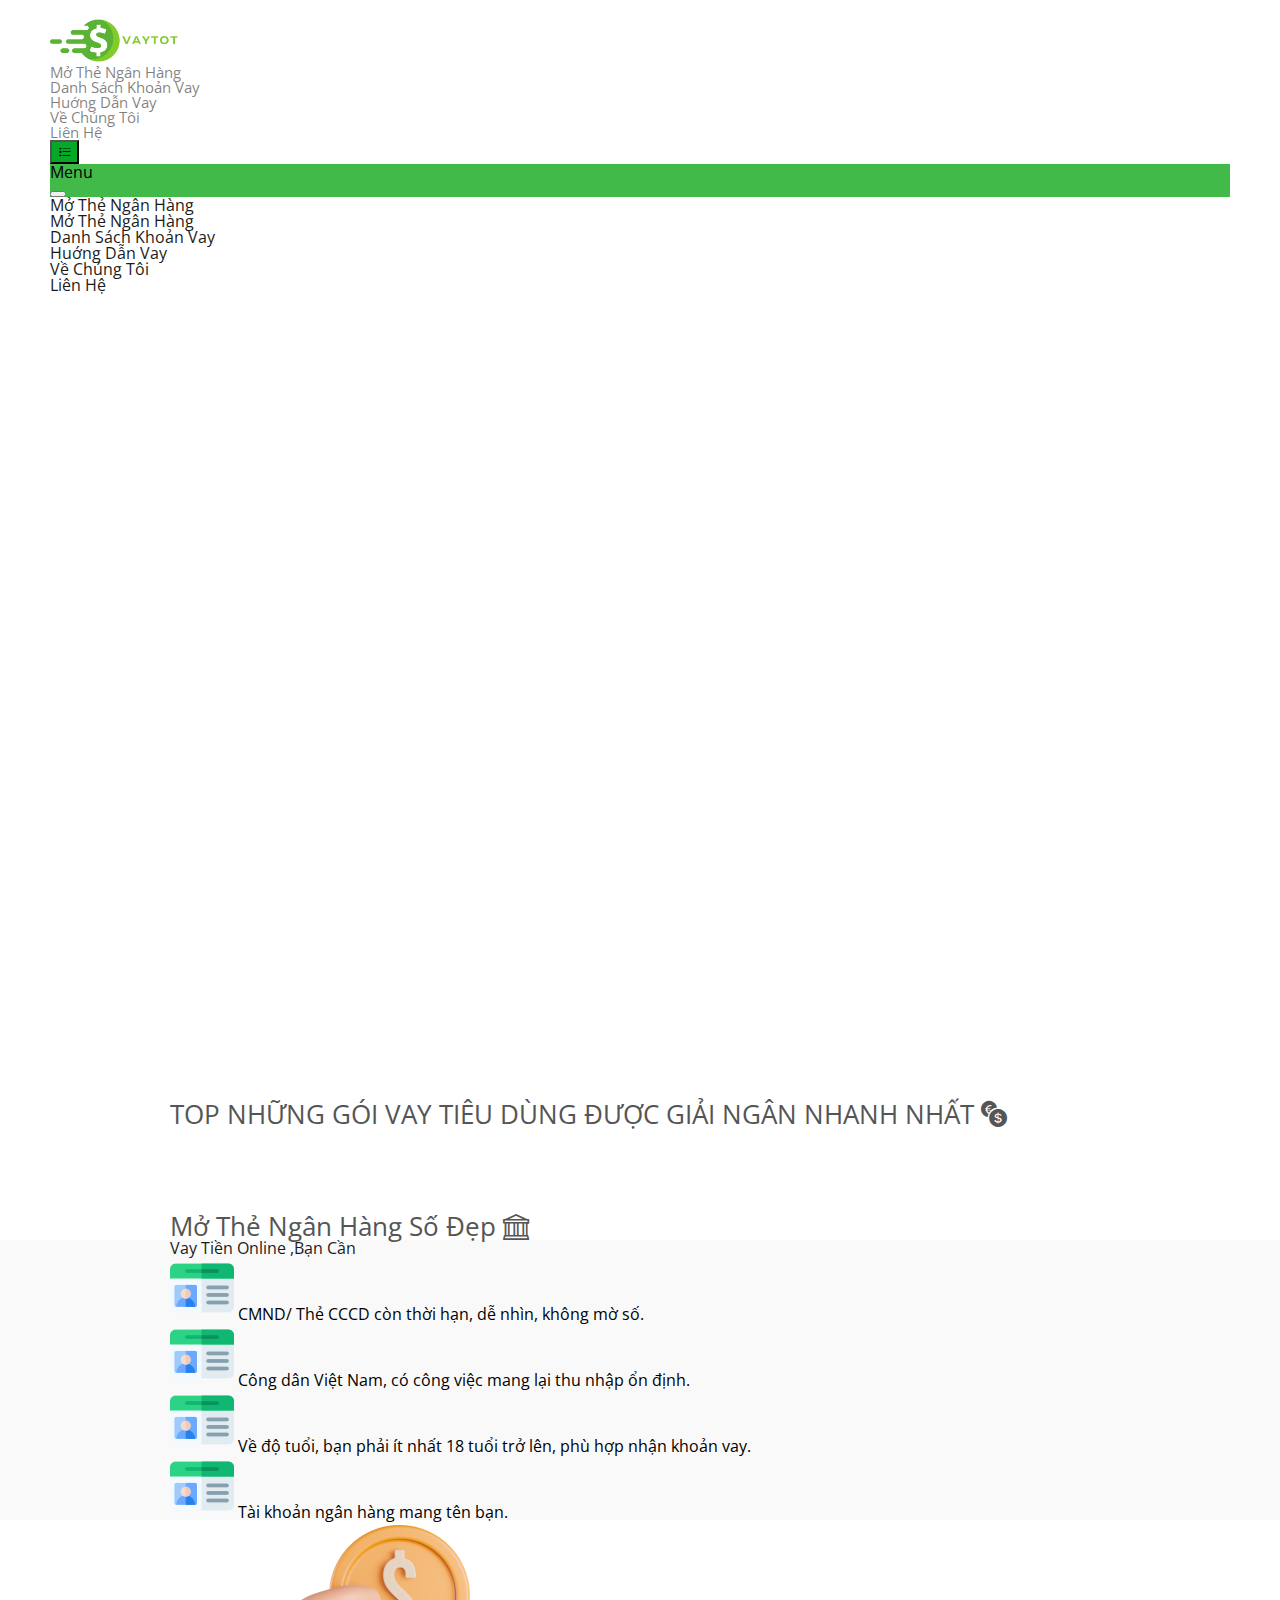
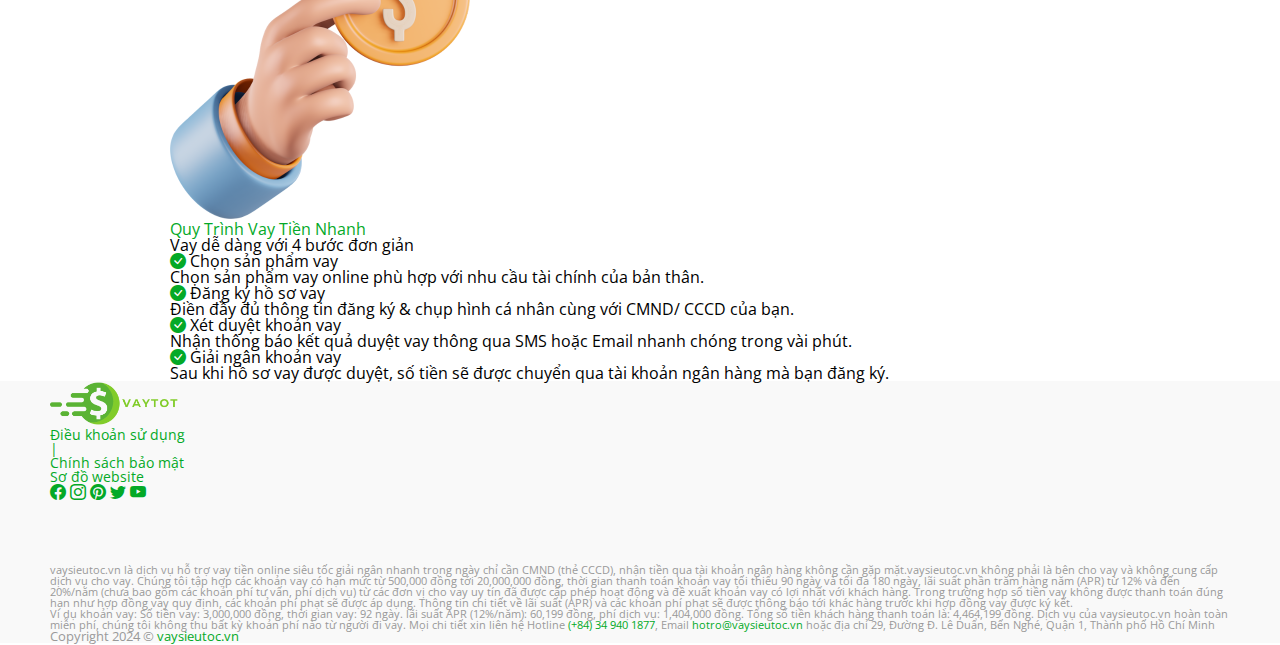
==== commit bf3c1c35: "05/01" ====
--- a/index.html
+++ b/index.html
@@ -303,7 +303,36 @@
     @media (max-width: 767px) {}
 </style>
 
-
+<!-- Messenger Plugin chat Code -->
+<div id="fb-root"></div>
+
+<!-- Your Plugin chat code -->
+<div id="fb-customer-chat" class="fb-customerchat">
+</div>
+
+<script>
+    var chatbox = document.getElementById('fb-customer-chat');
+    chatbox.setAttribute("page_id", "207154542478715");
+    chatbox.setAttribute("attribution", "biz_inbox");
+</script>
+
+<!-- Your SDK code -->
+<script>
+    window.fbAsyncInit = function () {
+        FB.init({
+            xfbml: true,
+            version: 'v18.0'
+        });
+    };
+
+    (function (d, s, id) {
+        var js, fjs = d.getElementsByTagName(s)[0];
+        if (d.getElementById(id)) return;
+        js = d.createElement(s); js.id = id;
+        js.src = 'https://connect.facebook.net/vi_VN/sdk/xfbml.customerchat.js';
+        fjs.parentNode.insertBefore(js, fjs);
+    }(document, 'script', 'facebook-jssdk'));
+</script>
 
 <body>
 
@@ -432,9 +461,10 @@
 
 
     <div class="content-wrapper mb-5" style=" margin-top: 86px !important;">
-        <div class="my-container-1">
+        <div class="my-container-2">
             <div class="content">
-                <h1 class=" my-text-black-third text-center fw-medium" style="font-size: 26px;">TOP NHỮNG GÓI VAY TIÊU
+                <h1 class=" my-text-black-third text-center fw-medium" style="font-size: 26px;">TOP NHỮNG GÓI
+                    VAY TIÊU
                     DÙNG ĐƯỢC GIẢI
                     NGÂN NHANH NHẤT <i class="bi bi-currency-exchange fs-3"></i>
                 </h1>
@@ -452,7 +482,7 @@
 
 
 
-                    <div class="col-12 col-lg-4 wow animate__animated  animate__backInUp">
+                    <!-- <div class="col-12 col-lg-4 wow animate__animated  animate__backInUp">
                         <div class="item position-relative px-3 pb-3 " style="border: 1px solid #f0f0f0;
                         -webkit-box-shadow: 0 2px 8px rgb(0 0 0 / 4%);
                         box-shadow: 0 2px 8px rgb(0 0 0 / 4%);
@@ -1882,7 +1912,7 @@
 
                         </div>
 
-                    </div>
+                    </div> -->
 
 
                 </div>
@@ -1899,9 +1929,10 @@
 
 
     <div class="content-bank-wrapper my-5" style=" margin-top: 86px !important;">
-        <div class="my-container-1">
+        <div class="my-container-2">
             <div class="content">
-                <h1 class=" my-text-black-third text-center fw-medium" style="font-size: 26px;">Mở Thẻ Ngân Hàng Số Đẹp
+                <h1 class=" my-text-black-third text-center fw-medium" style="font-size: 26px;">Mở Thẻ Ngân Hàng
+                    Số Đẹp
                     <i class="bi bi-bank fs-3"></i>
                 </h1>
 
@@ -1911,6 +1942,75 @@
 
 
 
+
+                    <!-- <div class="col-12 col-lg-4 wow animate__animated  animate__backInUp">
+                        <div class="item position-relative px-3 pb-3 " style="border: 1px solid #f0f0f0;
+                        -webkit-box-shadow: 0 2px 8px rgb(0 0 0 / 4%);
+                        box-shadow: 0 2px 8px rgb(0 0 0 / 4%);
+                        border-radius: 5px;">
+                            <a href="/register.html">
+                                <div class="item__brand text-center" style="height: 42px;">
+                                    <img src="public/images/bank1.png" class=" object-fit-cover w-auto"
+                                        style="max-height: 100%;" alt="cho-vay-lai-suat-thap">
+                                </div>
+                                <div class="item__title my-text-green-first fw-bold text-center mt-2"
+                                    style="font-size: 20px;">
+                                    Thẻ MB Bank</div>
+                            </a>
+
+                            <div class="item__description mt-4 my-text-black-first ">
+                                <div class="field d-flex justify-content-between  my-3 ">
+                                    <div class="field__name  fw-bold d-flex align-content-center">
+                                        <i class="bi bi-cash"></i> <span class="fs-6 fw-semibold ms-1">Hạn
+                                            Mức</span>
+                                    </div>
+                                    <div class="field_value">
+                                        1-20 triệu
+                                    </div>
+                                </div>
+                                <div class="field d-flex justify-content-between my-3 ">
+                                    <div class="field__name  fw-bold d-flex align-content-center">
+                                        <i class="bi bi-calendar-date"></i> <span class="fs-6 fw-semibold ms-1">Kỳ
+                                            Hạn</span>
+                                    </div>
+                                    <div class="field_value">
+                                        91-182 ngày
+                                    </div>
+
+                                </div>
+
+                                <div class="field d-flex justify-content-between my-3 ">
+                                    <div class="field__name  fw-bold d-flex align-content-center">
+                                        <i class="bi bi-currency-dollar"></i> <span class="fs-6 fw-semibold ms-1">Lãi
+                                            Suất</span>
+                                    </div>
+                                    <div class="field_value">
+                                        18%/năm
+                                    </div>
+
+                                </div>
+                            </div>
+                            <a href="https://hyperlead.tech/hlt1CF"
+                                class=" d-block item__btn btn my-bg-green-first w-100 text-wh fw-bold " style="color: #fff !important;
+                            
+                            box-shadow: 0 4px 0 0 #098b25;
+                            
+                            
+                            
+                            ">
+
+                                ĐĂNG KÍ NGAY
+                            </a>
+
+                            <div class="item__promotion  position-absolute " style="top:-4%; left: -2%;">
+                                <img src="public/images/promotion.png" style="width: 100px; height: 42px;" alt="">
+                            </div>
+
+
+
+                        </div>
+
+                    </div>
 
                     <div class="col-12 col-lg-4 wow animate__animated  animate__backInUp">
                         <div class="item position-relative px-3 pb-3 " style="border: 1px solid #f0f0f0;
@@ -1918,19 +2018,20 @@
                         box-shadow: 0 2px 8px rgb(0 0 0 / 4%);
                         border-radius: 5px;">
                             <a href="/register.html">
-                                <div class="item__brand text-center" style="height: 56px;">
-                                    <img src="public/images/bank1.png" class=" object-fit-cover w-auto"
+                                <div class="item__brand text-center" style="height: 42px;">
+                                    <img src="public/images/bank2.png" class=" object-fit-cover w-auto"
                                         style="max-height: 100%;" alt="cho-vay-lai-suat-thap">
                                 </div>
-                                <div class="item__title my-text-green-first fw-bold text-center"
+                                <div class="item__title my-text-green-first fw-bold text-center mt-2"
                                     style="font-size: 20px;">
-                                    Thẻ MB Bank</div>
+                                    Thẻ Tecchombank</div>
                             </a>
 
                             <div class="item__description mt-4 my-text-black-first ">
                                 <div class="field d-flex justify-content-between  my-3 ">
                                     <div class="field__name  fw-bold d-flex align-content-center">
-                                        <i class="bi bi-cash"></i> <span class="fs-6 fw-semibold ms-1">Hạn Mức</span>
+                                        <i class="bi bi-cash"></i> <span class="fs-6 fw-semibold ms-1">Hạn
+                                            Mức</span>
                                     </div>
                                     <div class="field_value">
                                         1-20 triệu
@@ -1958,7 +2059,7 @@
 
                                 </div>
                             </div>
-                            <a href="https://hyperlead.tech/hlt1CF"
+                            <a href="https://hyperlead.tech/hlE69C"
                                 class=" d-block item__btn btn my-bg-green-first w-100 text-wh fw-bold " style="color: #fff !important;
                             
                             box-shadow: 0 4px 0 0 #098b25;
@@ -1986,19 +2087,20 @@
                         box-shadow: 0 2px 8px rgb(0 0 0 / 4%);
                         border-radius: 5px;">
                             <a href="/register.html">
-                                <div class="item__brand text-center" style="height: 56px;">
-                                    <img src="public/images/bank2.png" class=" object-fit-cover w-auto"
+                                <div class="item__brand text-center" style="height: 42px;">
+                                    <img src="public/images/bank3.png" class=" object-fit-cover w-auto"
                                         style="max-height: 100%;" alt="cho-vay-lai-suat-thap">
                                 </div>
-                                <div class="item__title my-text-green-first fw-bold text-center"
+                                <div class="item__title my-text-green-first fw-bold text-center mt-2"
                                     style="font-size: 20px;">
-                                    Thẻ Tecchombank</div>
+                                    Thẻ BIDV</div>
                             </a>
 
                             <div class="item__description mt-4 my-text-black-first ">
                                 <div class="field d-flex justify-content-between  my-3 ">
                                     <div class="field__name  fw-bold d-flex align-content-center">
-                                        <i class="bi bi-cash"></i> <span class="fs-6 fw-semibold ms-1">Hạn Mức</span>
+                                        <i class="bi bi-cash"></i> <span class="fs-6 fw-semibold ms-1">Hạn
+                                            Mức</span>
                                     </div>
                                     <div class="field_value">
                                         1-20 triệu
@@ -2026,7 +2128,7 @@
 
                                 </div>
                             </div>
-                            <a href="https://hyperlead.tech/hlE69C"
+                            <a href="https://hyperlead.tech/hlKWUW"
                                 class=" d-block item__btn btn my-bg-green-first w-100 text-wh fw-bold " style="color: #fff !important;
                             
                             box-shadow: 0 4px 0 0 #098b25;
@@ -2054,19 +2156,20 @@
                         box-shadow: 0 2px 8px rgb(0 0 0 / 4%);
                         border-radius: 5px;">
                             <a href="/register.html">
-                                <div class="item__brand text-center" style="height: 56px;">
-                                    <img src="public/images/bank3.png" class=" object-fit-cover w-auto"
+                                <div class="item__brand text-center" style="height: 40px;">
+                                    <img src="public/images/bank4.png" class=" object-fit-cover w-auto"
                                         style="max-height: 100%;" alt="cho-vay-lai-suat-thap">
                                 </div>
-                                <div class="item__title my-text-green-first fw-bold text-center"
+                                <div class="item__title my-text-green-first fw-bold text-center mt-2"
                                     style="font-size: 20px;">
-                                    Thẻ BIDV</div>
+                                    Thẻ Ngân Hàng Số Cake</div>
                             </a>
 
                             <div class="item__description mt-4 my-text-black-first ">
                                 <div class="field d-flex justify-content-between  my-3 ">
                                     <div class="field__name  fw-bold d-flex align-content-center">
-                                        <i class="bi bi-cash"></i> <span class="fs-6 fw-semibold ms-1">Hạn Mức</span>
+                                        <i class="bi bi-cash"></i> <span class="fs-6 fw-semibold ms-1">Hạn
+                                            Mức</span>
                                     </div>
                                     <div class="field_value">
                                         1-20 triệu
@@ -2094,7 +2197,7 @@
 
                                 </div>
                             </div>
-                            <a href="https://hyperlead.tech/hlKWUW"
+                            <a href="https://hyperlead.tech/hlGtdX"
                                 class=" d-block item__btn btn my-bg-green-first w-100 text-wh fw-bold " style="color: #fff !important;
                             
                             box-shadow: 0 4px 0 0 #098b25;
@@ -2122,19 +2225,20 @@
                         box-shadow: 0 2px 8px rgb(0 0 0 / 4%);
                         border-radius: 5px;">
                             <a href="/register.html">
-                                <div class="item__brand text-center" style="height: 56px;">
+                                <div class="item__brand text-center" style="height: 42px;">
                                     <img src="public/images/bank5.png" class=" object-fit-cover w-auto"
                                         style="max-height: 100%;" alt="cho-vay-lai-suat-thap">
                                 </div>
-                                <div class="item__title my-text-green-first fw-bold text-center"
+                                <div class="item__title my-text-green-first fw-bold text-center mt-2"
                                     style="font-size: 20px;">
-                                    Thẻ Ngân Hàng Số Cake</div>
+                                    Thẻ VPBanh</div>
                             </a>
 
                             <div class="item__description mt-4 my-text-black-first ">
                                 <div class="field d-flex justify-content-between  my-3 ">
                                     <div class="field__name  fw-bold d-flex align-content-center">
-                                        <i class="bi bi-cash"></i> <span class="fs-6 fw-semibold ms-1">Hạn Mức</span>
+                                        <i class="bi bi-cash"></i> <span class="fs-6 fw-semibold ms-1">Hạn
+                                            Mức</span>
                                     </div>
                                     <div class="field_value">
                                         1-20 triệu
@@ -2162,7 +2266,7 @@
 
                                 </div>
                             </div>
-                            <a href="https://hyperlead.tech/hlGtdX"
+                            <a href="https://hyperlead.tech/hlKWUW"
                                 class=" d-block item__btn btn my-bg-green-first w-100 text-wh fw-bold " style="color: #fff !important;
                             
                             box-shadow: 0 4px 0 0 #098b25;
@@ -2190,19 +2294,20 @@
                         box-shadow: 0 2px 8px rgb(0 0 0 / 4%);
                         border-radius: 5px;">
                             <a href="/register.html">
-                                <div class="item__brand text-center" style="height: 56px;">
-                                    <img src="public/images/bank5.png" class=" object-fit-cover w-auto"
+                                <div class="item__brand text-center" style="height: 42px;">
+                                    <img src="public/images/bank6.webp" class=" object-fit-cover w-auto"
                                         style="max-height: 100%;" alt="cho-vay-lai-suat-thap">
                                 </div>
-                                <div class="item__title my-text-green-first fw-bold text-center"
+                                <div class="item__title my-text-green-first fw-bold text-center mt-2"
                                     style="font-size: 20px;">
-                                    Thẻ VPBanh</div>
+                                    VN PAY-Tặng KH mới 50K</div>
                             </a>
 
                             <div class="item__description mt-4 my-text-black-first ">
                                 <div class="field d-flex justify-content-between  my-3 ">
                                     <div class="field__name  fw-bold d-flex align-content-center">
-                                        <i class="bi bi-cash"></i> <span class="fs-6 fw-semibold ms-1">Hạn Mức</span>
+                                        <i class="bi bi-cash"></i> <span class="fs-6 fw-semibold ms-1">Hạn
+                                            Mức</span>
                                     </div>
                                     <div class="field_value">
                                         1-20 triệu
@@ -2230,7 +2335,7 @@
 
                                 </div>
                             </div>
-                            <a href="https://hyperlead.tech/hlKWUW"
+                            <a href="https://shorten.asia/3dSQrxYu"
                                 class=" d-block item__btn btn my-bg-green-first w-100 text-wh fw-bold " style="color: #fff !important;
                             
                             box-shadow: 0 4px 0 0 #098b25;
@@ -2250,75 +2355,7 @@
 
                         </div>
 
-                    </div>
-
-                    <div class="col-12 col-lg-4 wow animate__animated  animate__backInUp">
-                        <div class="item position-relative px-3 pb-3 " style="border: 1px solid #f0f0f0;
-                        -webkit-box-shadow: 0 2px 8px rgb(0 0 0 / 4%);
-                        box-shadow: 0 2px 8px rgb(0 0 0 / 4%);
-                        border-radius: 5px;">
-                            <a href="/register.html">
-                                <div class="item__brand text-center" style="height: 56px;">
-                                    <img src="public/images/bank6.png" class=" object-fit-cover w-auto"
-                                        style="max-height: 100%;" alt="cho-vay-lai-suat-thap">
-                                </div>
-                                <div class="item__title my-text-green-first fw-bold text-center"
-                                    style="font-size: 20px;">
-                                    VN PAY-Tặng KH mới 50K</div>
-                            </a>
-
-                            <div class="item__description mt-4 my-text-black-first ">
-                                <div class="field d-flex justify-content-between  my-3 ">
-                                    <div class="field__name  fw-bold d-flex align-content-center">
-                                        <i class="bi bi-cash"></i> <span class="fs-6 fw-semibold ms-1">Hạn Mức</span>
-                                    </div>
-                                    <div class="field_value">
-                                        1-20 triệu
-                                    </div>
-                                </div>
-                                <div class="field d-flex justify-content-between my-3 ">
-                                    <div class="field__name  fw-bold d-flex align-content-center">
-                                        <i class="bi bi-calendar-date"></i> <span class="fs-6 fw-semibold ms-1">Kỳ
-                                            Hạn</span>
-                                    </div>
-                                    <div class="field_value">
-                                        91-182 ngày
-                                    </div>
-
-                                </div>
-
-                                <div class="field d-flex justify-content-between my-3 ">
-                                    <div class="field__name  fw-bold d-flex align-content-center">
-                                        <i class="bi bi-currency-dollar"></i> <span class="fs-6 fw-semibold ms-1">Lãi
-                                            Suất</span>
-                                    </div>
-                                    <div class="field_value">
-                                        18%/năm
-                                    </div>
-
-                                </div>
-                            </div>
-                            <a href="https://shorten.asia/3dSQrxYu"
-                                class=" d-block item__btn btn my-bg-green-first w-100 text-wh fw-bold " style="color: #fff !important;
-                            
-                            box-shadow: 0 4px 0 0 #098b25;
-                            
-                            
-                            
-                            ">
-
-                                ĐĂNG KÍ NGAY
-                            </a>
-
-                            <div class="item__promotion  position-absolute " style="top:-4%; left: -2%;">
-                                <img src="public/images/promotion.png" style="width: 100px; height: 42px;" alt="">
-                            </div>
-
-
-
-                        </div>
-
-                    </div>
+                    </div> -->
 
 
                 </div>
@@ -2335,9 +2372,9 @@
 
     <div class="lend-money-wrapper" style="background-color: rgb(249, 249, 249);">
 
-        <div class="my-container-1">
-
-            <div class="lend-money text-center pt-3 mx-auto " style="width: 70%;">
+        <div class="my-container-2">
+
+            <div class="lend-money text-center pt-3 mx-auto " style="">
 
                 <h1 class="mt-3 fs-4 fw-semibold my-text-black-first">Vay Tiền Online ,Bạn Cần</h1>
 
@@ -2391,8 +2428,8 @@
 
     </div>
 
-    <div class="procress-lend-wrapper mx-auto mt-5" style="width: 82%;">
-        <div class="my-container-1 ">
+    <div class="procress-lend-wrapper mx-auto mt-5" style="">
+        <div class="my-container-2 ">
             <div class="process-lend row align-items-start">
 
                 <div class="col-12 col-sm-6">
@@ -2413,14 +2450,16 @@
                             <i class="bi bi-check-circle-fill my-text-green-first"></i>
                             <span class="fw-bold">Chọn sản phẩm vay</span>
 
-                            <p class="lh-base mt-2">Chọn sản phẩm vay online phù hợp với nhu cầu tài chính của bản
+                            <p class="lh-base mt-2">Chọn sản phẩm vay online phù hợp với nhu cầu tài chính của
+                                bản
                                 thân.</p>
                         </div>
                         <div class="item mt-3">
                             <i class="bi bi-check-circle-fill my-text-green-first"></i>
                             <span class="fw-bold">Đăng ký hồ sơ vay</span>
 
-                            <p class="lh-base mt-2">Điền đầy đủ thông tin đăng ký & chụp hình cá nhân cùng với CMND/
+                            <p class="lh-base mt-2">Điền đầy đủ thông tin đăng ký & chụp hình cá nhân cùng với
+                                CMND/
                                 CCCD của bạn.</p>
                         </div>
                         <div class="item mt-3">
@@ -2428,7 +2467,8 @@
                             <span class="fw-bold">
                                 Xét duyệt khoản vay</span>
 
-                            <p class="lh-base mt-2">Nhận thông báo kết quả duyệt vay thông qua SMS hoặc Email nhanh
+                            <p class="lh-base mt-2">Nhận thông báo kết quả duyệt vay thông qua SMS hoặc Email
+                                nhanh
                                 chóng trong vài phút.</p>
                         </div>
                         <div class="item mt-3">
@@ -2437,7 +2477,8 @@
 
                                 Giải ngân khoản vay</span>
 
-                            <p class="lh-base mt-2">Sau khi hồ sơ vay được duyệt, số tiền sẽ được chuyển qua tài khoản
+                            <p class="lh-base mt-2">Sau khi hồ sơ vay được duyệt, số tiền sẽ được chuyển qua tài
+                                khoản
                                 ngân hàng mà bạn đăng ký.</p>
                         </div>
 
@@ -2465,8 +2506,10 @@
                     style="width: 60%;">
                     <li class="mx-3"><a href="https://vaysieutoc.vn/dieu-khoan/">Điều khoản sử dụng</a></li>
                     <li class="d-sm-none text-black mx-1">|</li>
-                    <li class="mx-3"><a href="https://vaysieutoc.vn/chinh-sach-bao-mat/">Chính sách bảo mật</a></li>
-                    <li class="mx-3 schema-website"><a href="https://vaysieutoc.vn/sitemap_index.xml">Sơ đồ website</a>
+                    <li class="mx-3"><a href="https://vaysieutoc.vn/chinh-sach-bao-mat/">Chính sách bảo mật</a>
+                    </li>
+                    <li class="mx-3 schema-website"><a href="https://vaysieutoc.vn/sitemap_index.xml">Sơ đồ
+                            website</a>
                     </li>
                 </ul>
                 <div class="footer-social d-flex align-items-center " style="width: 15%;">
@@ -2525,23 +2568,35 @@
                 <div class="footer-policy pb-3 border-bottom border-1"
                     style="margin-top: 64px;font-size: 11px !important; color: #999999;">
                     <p class="lh-lg">
-                        vaysieutoc.vn là dịch vụ hỗ trợ vay tiền online siêu tốc giải ngân nhanh trong ngày chỉ cần CMND
-                        (thẻ CCCD), nhận tiền qua tài khoản ngân hàng không cần gặp mặt.vaysieutoc.vn không phải là bên
-                        cho vay và không cung cấp dịch vụ cho vay. Chúng tôi tập hợp các khoản vay có hạn mức từ 500,000
-                        đồng tới 20,000,000 đồng, thời gian thanh toán khoản vay tối thiểu 90 ngày và tối đa 180 ngày,
-                        lãi suất phần trăm hàng năm (APR) từ 12% và đến 20%/năm (chưa bao gồm các khoản phí tư vấn, phí
-                        dịch vụ) từ các đơn vị cho vay uy tín đã được cấp phép hoạt động và đề xuất khoản vay có lợi
-                        nhất với khách hàng. Trong trường hợp số tiền vay không được thanh toán đúng hạn như hợp đồng
-                        vay quy định, các khoản phí phạt sẽ được áp dụng. Thông tin chi tiết về lãi suất (APR) và các
+                        vaysieutoc.vn là dịch vụ hỗ trợ vay tiền online siêu tốc giải ngân nhanh trong ngày chỉ
+                        cần CMND
+                        (thẻ CCCD), nhận tiền qua tài khoản ngân hàng không cần gặp mặt.vaysieutoc.vn không phải
+                        là bên
+                        cho vay và không cung cấp dịch vụ cho vay. Chúng tôi tập hợp các khoản vay có hạn mức từ
+                        500,000
+                        đồng tới 20,000,000 đồng, thời gian thanh toán khoản vay tối thiểu 90 ngày và tối đa 180
+                        ngày,
+                        lãi suất phần trăm hàng năm (APR) từ 12% và đến 20%/năm (chưa bao gồm các khoản phí tư
+                        vấn, phí
+                        dịch vụ) từ các đơn vị cho vay uy tín đã được cấp phép hoạt động và đề xuất khoản vay có
+                        lợi
+                        nhất với khách hàng. Trong trường hợp số tiền vay không được thanh toán đúng hạn như hợp
+                        đồng
+                        vay quy định, các khoản phí phạt sẽ được áp dụng. Thông tin chi tiết về lãi suất (APR)
+                        và các
                         khoản phí phạt sẽ được thông báo tới khác hàng trước khi hợp đồng vay được ký kết.
                     </p>
 
                     <p class="lh-lg mt-1">
-                        Ví dụ khoản vay: Số tiền vay: 3,000,000 đồng, thời gian vay: 92 ngày. lãi suất APR (12%/năm):
-                        60,199 đồng, phí dịch vụ: 1,404,000 đồng. Tổng số tiền khách hàng thanh toán là: 4,464,199 đồng.
-                        Dịch vụ của vaysieutoc.vn hoàn toàn miễn phí, chúng tôi không thu bất kỳ khoản phí nào từ người
+                        Ví dụ khoản vay: Số tiền vay: 3,000,000 đồng, thời gian vay: 92 ngày. lãi suất APR
+                        (12%/năm):
+                        60,199 đồng, phí dịch vụ: 1,404,000 đồng. Tổng số tiền khách hàng thanh toán là:
+                        4,464,199 đồng.
+                        Dịch vụ của vaysieutoc.vn hoàn toàn miễn phí, chúng tôi không thu bất kỳ khoản phí nào
+                        từ người
                         đi vay. Mọi chi tiết xin liên hệ Hotline <span class="my-text-green-first">(+84) 34 940
-                            1877</span>, Email <span class="my-text-green-first">hotro@vaysieutoc.vn</span> hoặc địa
+                            1877</span>, Email <span class="my-text-green-first">hotro@vaysieutoc.vn</span> hoặc
+                        địa
                         chỉ 29, Đường Đ. Lê Duẩn, Bến Nghé, Quận 1, Thành phố Hồ Chí Minh
                     </p>
                 </div>
@@ -2578,11 +2633,268 @@
 </body>
 
 
+
+
+
+
+
+
+
+
+
+
+
 <script>
 
+    document.addEventListener('DOMContentLoaded', function () {
+        let boxContent = $(".content .content-main")[0];
+        console.log(boxContent);
+        fetch('https://6597a78a668d248edf232103.mockapi.io/NganHang')
+            .then(response => {
+                if (!response.ok) {
+                    throw new Error('Network response was not ok');
+                }
+                return response.json();
+            })
+            .then(data => {
+                let htmlString = '';
+                data.forEach(element => {
+                    htmlString += `
+                   <div class="col-12 col-lg-4 wow animate__animated  animate__backInUp">
+                            <div class="item position-relative px-3 pb-3 " style="border: 1px solid #f0f0f0;
+                            -webkit-box-shadow: 0 2px 8px rgb(0 0 0 / 4%);
+                            box-shadow: 0 2px 8px rgb(0 0 0 / 4%);
+                            border-radius: 5px;">
+                                <a href="/register.html?id=${element.id}">
+                                    <div class="item__brand text-center" style="height: 43px;">
+                                        <img src="${element.linkAnh}" class=" object-fit-cover w-auto"
+                                            style="max-height: 100%;" alt="cho-vay-lai-suat-thap">
+                                    </div>
+                                    <div class="item__title my-text-green-first fw-bold text-center mt-2"
+                                        style="font-size: 20px;">
+                                        ${element.tenNganHang}</div>
+                                </a>
+
+                                <div class="item__description mt-4 my-text-black-first ">
+                                    <div class="field d-flex justify-content-between  my-3 ">
+                                        <div class="field__name  fw-bold d-flex align-content-center">
+                                            <i class="bi bi-cash"></i> <span class="fs-6 fw-semibold ms-1">Hạn Mức</span>
+                                        </div>
+                                        <div class="field_value">
+                                            ${element.hangMuc}
+                                        </div>
+                                    </div>
+                                    <div class="field d-flex justify-content-between my-3 ">
+                                        <div class="field__name  fw-bold d-flex align-content-center">
+                                            <i class="bi bi-calendar-date"></i> <span class="fs-6 fw-semibold ms-1">Kỳ
+                                                Hạn</span>
+                                        </div>
+                                        <div class="field_value">
+                                            ${element.KiHan}
+                                        </div>
+
+                                    </div>
+
+                                    <div class="field d-flex justify-content-between my-3 ">
+                                        <div class="field__name  fw-bold d-flex align-content-center">
+                                            <i class="bi bi-currency-dollar"></i> <span class="fs-6 fw-semibold ms-1">Lãi
+                                                Suất</span>
+                                        </div>
+                                        <div class="field_value">
+                                            ${element.laiSuat}
+                                        </div>
+
+                                    </div>
+                                </div>
+                                <a href=" ${element.linkNganHang}"
+                                    class=" d-block item__btn btn my-bg-green-first w-100 text-wh fw-bold " style="color: #fff !important;
+
+                                box-shadow: 0 4px 0 0 #098b25;
+
+
+
+                                ">
+
+                                    ĐĂNG KÍ NGAY
+                                </a>
+
+                                <div class="item__promotion  position-absolute " style="top:-4%; left: -2%;">
+                                    <img src="public/images/promotion.png" style="width: 100px; height: 42px;" alt="">
+                                </div>
+
+
+
+                            </div>
+
+                      </div>
+                    
+                    
+                    `;
+                    console.log(element.tenNganHang);
+                });
+                console.log(htmlString);
+                boxContent.innerHTML = htmlString;
+
+            })
+            .catch(error => {
+                console.error('There was a problem with the fetch operation:', error);
+            });
+    });
+
+
+
+
+
+
+
+    /////ngan hang
+
+
+
+
+
+
+    document.addEventListener('DOMContentLoaded', function () {
+        let boxContent = $(".content-bank-wrapper .content-main")[0];
+        console.log(boxContent);
+        fetch('https://6597a78a668d248edf232103.mockapi.io/MoTheNganHang')
+            .then(response => {
+                if (!response.ok) {
+                    throw new Error('Network response was not ok');
+                }
+                return response.json();
+            })
+            .then(data => {
+                let htmlString = '';
+                data.forEach(element => {
+                    htmlString += ` 
+                    <div class="col-12 col-lg-4 wow animate__animated  animate__backInUp">
+                            <div class="item position-relative px-3 pb-3 " style="border: 1px solid #f0f0f0;
+                            -webkit-box-shadow: 0 2px 8px rgb(0 0 0 / 4%);
+                            box-shadow: 0 2px 8px rgb(0 0 0 / 4%);
+                            border-radius: 5px;">
+                                <span href="">
+                                    <div class="item__brand text-center" style="height: 42px;">
+                                        <img src="${element.linkAnh}" class=" object-fit-cover w-auto"
+                                            style="max-height: 100%;" alt="cho-vay-lai-suat-thap">
+                                    </div>
+                                    <div class="item__title my-text-green-first fw-bold text-center mt-2"
+                                        style="font-size: 20px;">
+                                        ${element.tenNganHang}</div>
+                                </span>
+
+                                <div class="item__description mt-4 my-text-black-first ">
+                                    <div class="field d-flex justify-content-between  my-3 ">
+                                        <div class="field__name  fw-bold d-flex align-content-center">
+                                            <i class="bi bi-cash"></i> <span class="fs-6 fw-semibold ms-1">Hạn Mức</span>
+                                        </div>
+                                        <div class="field_value">
+                                            ${element.hangMuc}
+                                        </div>
+                                    </div>
+                                    <div class="field d-flex justify-content-between my-3 ">
+                                        <div class="field__name  fw-bold d-flex align-content-center">
+                                            <i class="bi bi-calendar-date"></i> <span class="fs-6 fw-semibold ms-1">Kỳ
+                                                Hạn</span>
+                                        </div>
+                                        <div class="field_value">
+                                            ${element.KiHan}
+                                        </div>
+
+                                    </div>
+
+                                    <div class="field d-flex justify-content-between my-3 ">
+                                        <div class="field__name  fw-bold d-flex align-content-center">
+                                            <i class="bi bi-currency-dollar"></i> <span class="fs-6 fw-semibold ms-1">Lãi
+                                                Suất</span>
+                                        </div>
+                                        <div class="field_value">
+                                            ${element.laiSuat}
+                                        </div>
+
+                                    </div>
+                                </div>
+                                <a href=" ${element.linkNganHang}"
+                                    class=" d-block item__btn btn my-bg-green-first w-100 text-wh fw-bold " style="color: #fff !important;
+
+                                box-shadow: 0 4px 0 0 #098b25;
+
+
+
+                                ">
+
+                                    ĐĂNG KÍ NGAY
+                                </a>
+
+                                <div class="item__promotion  position-absolute " style="top:-4%; left: -2%;">
+                                    <img src="public/images/promotion.png" style="width: 100px; height: 42px;" alt="">
+                                </div>
+
+
+
+                            </div>
+
+                      </div>
+                    `;
+                    console.log(element.tenNganHang);
+                });
+                console.log(htmlString);
+                boxContent.innerHTML = htmlString;
+
+            })
+            .catch(error => {
+                console.error('There was a problem with the fetch operation:', error);
+            });
+    });
+
+
+
+
+
+
+
+</script>
+
+
+
+<script>
+
+
+
+
+
+
+
+
+
+
+
+
 
 
     $(document).ready(function () {
+
+
+
+
+
+
+
+
+
+
+
+
+
+
+
+
+
+
+
+
+
+
 
         $('[data-toggle="tooltip"]').tooltip();
 
--- a/css/style.css
+++ b/css/style.css
@@ -290,6 +290,14 @@
 }
 
 
+.my-container-2 {
+    padding-left: 170px !important;
+    padding-right: 170px !important;
+
+}
+
+
+
 
 
 
@@ -357,6 +365,12 @@
         padding-left: 15px !important;
         padding-right: 15px !important;
     }
+
+    .my-container-2 {
+        padding-left: 15px !important;
+        padding-right: 15px !important;
+
+    }
 }
 
 /* @media (min-width: 768px) and (max-width: 1023px) {
